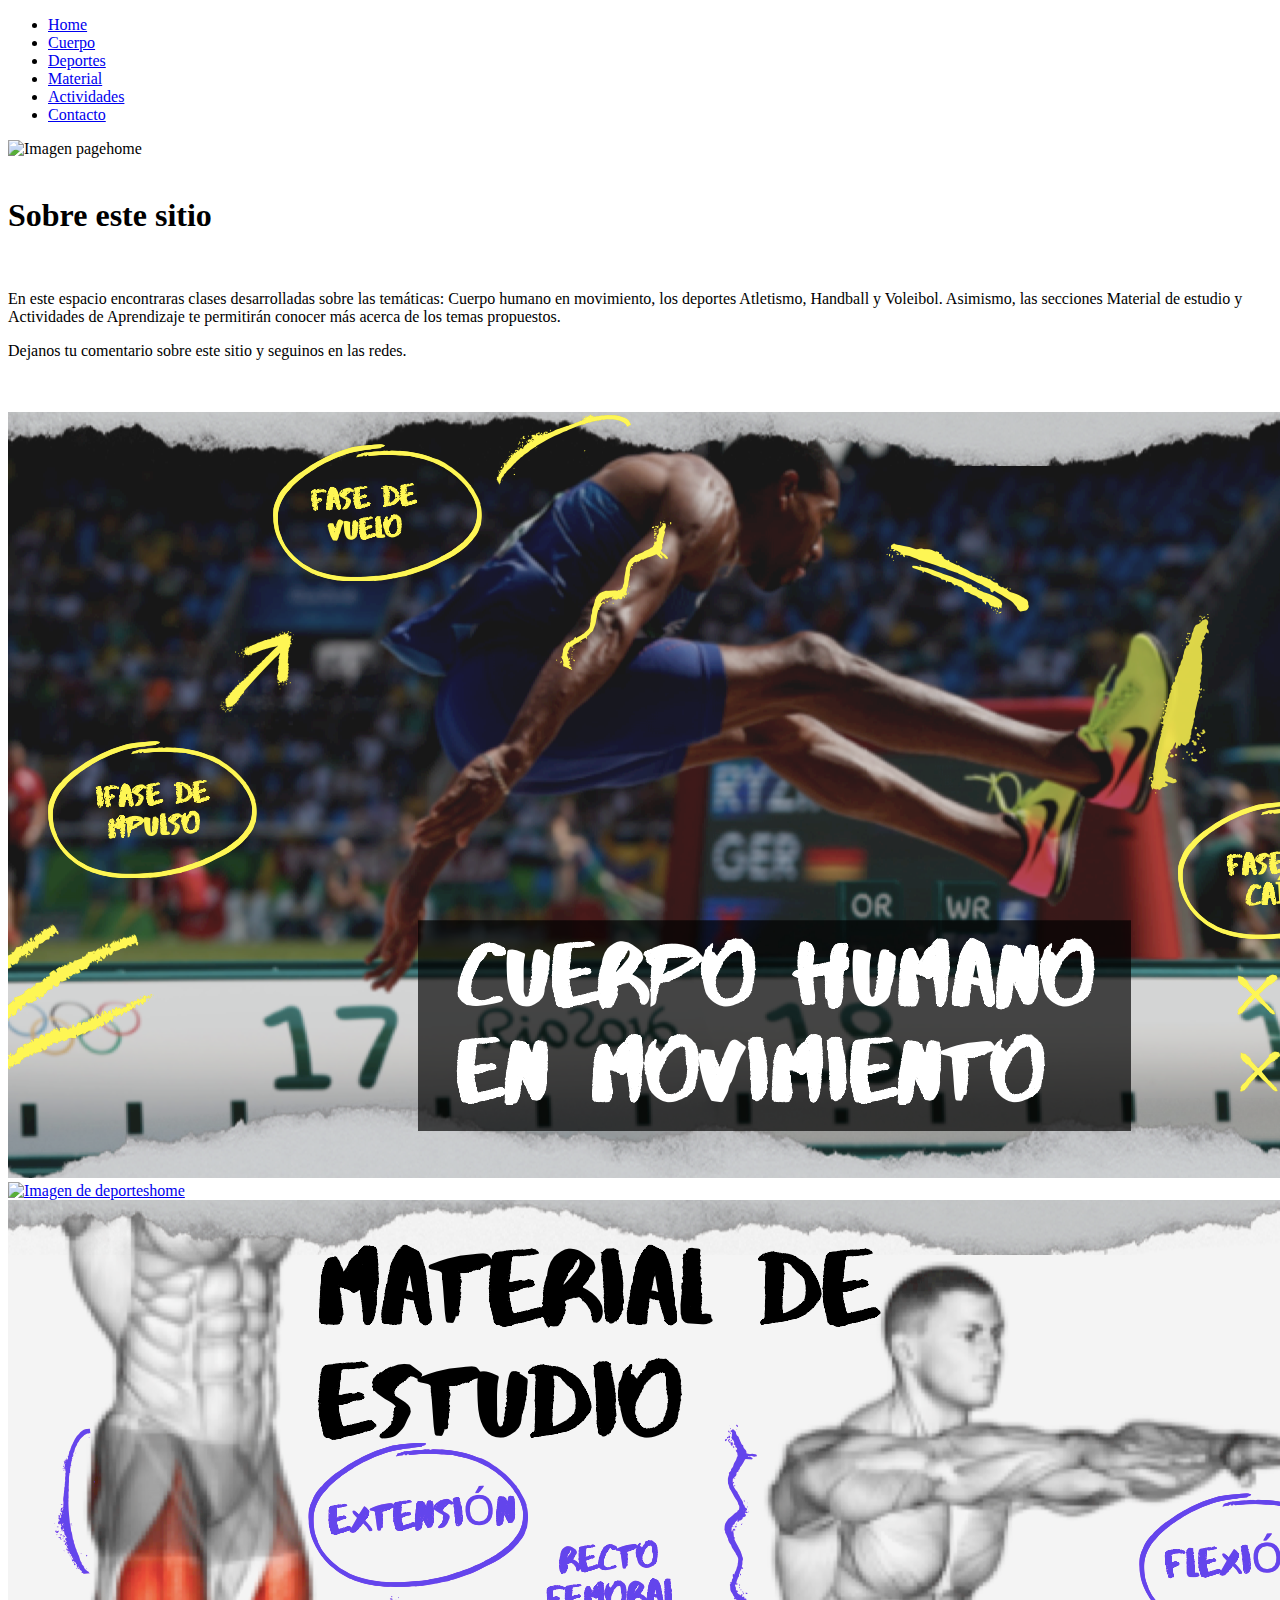
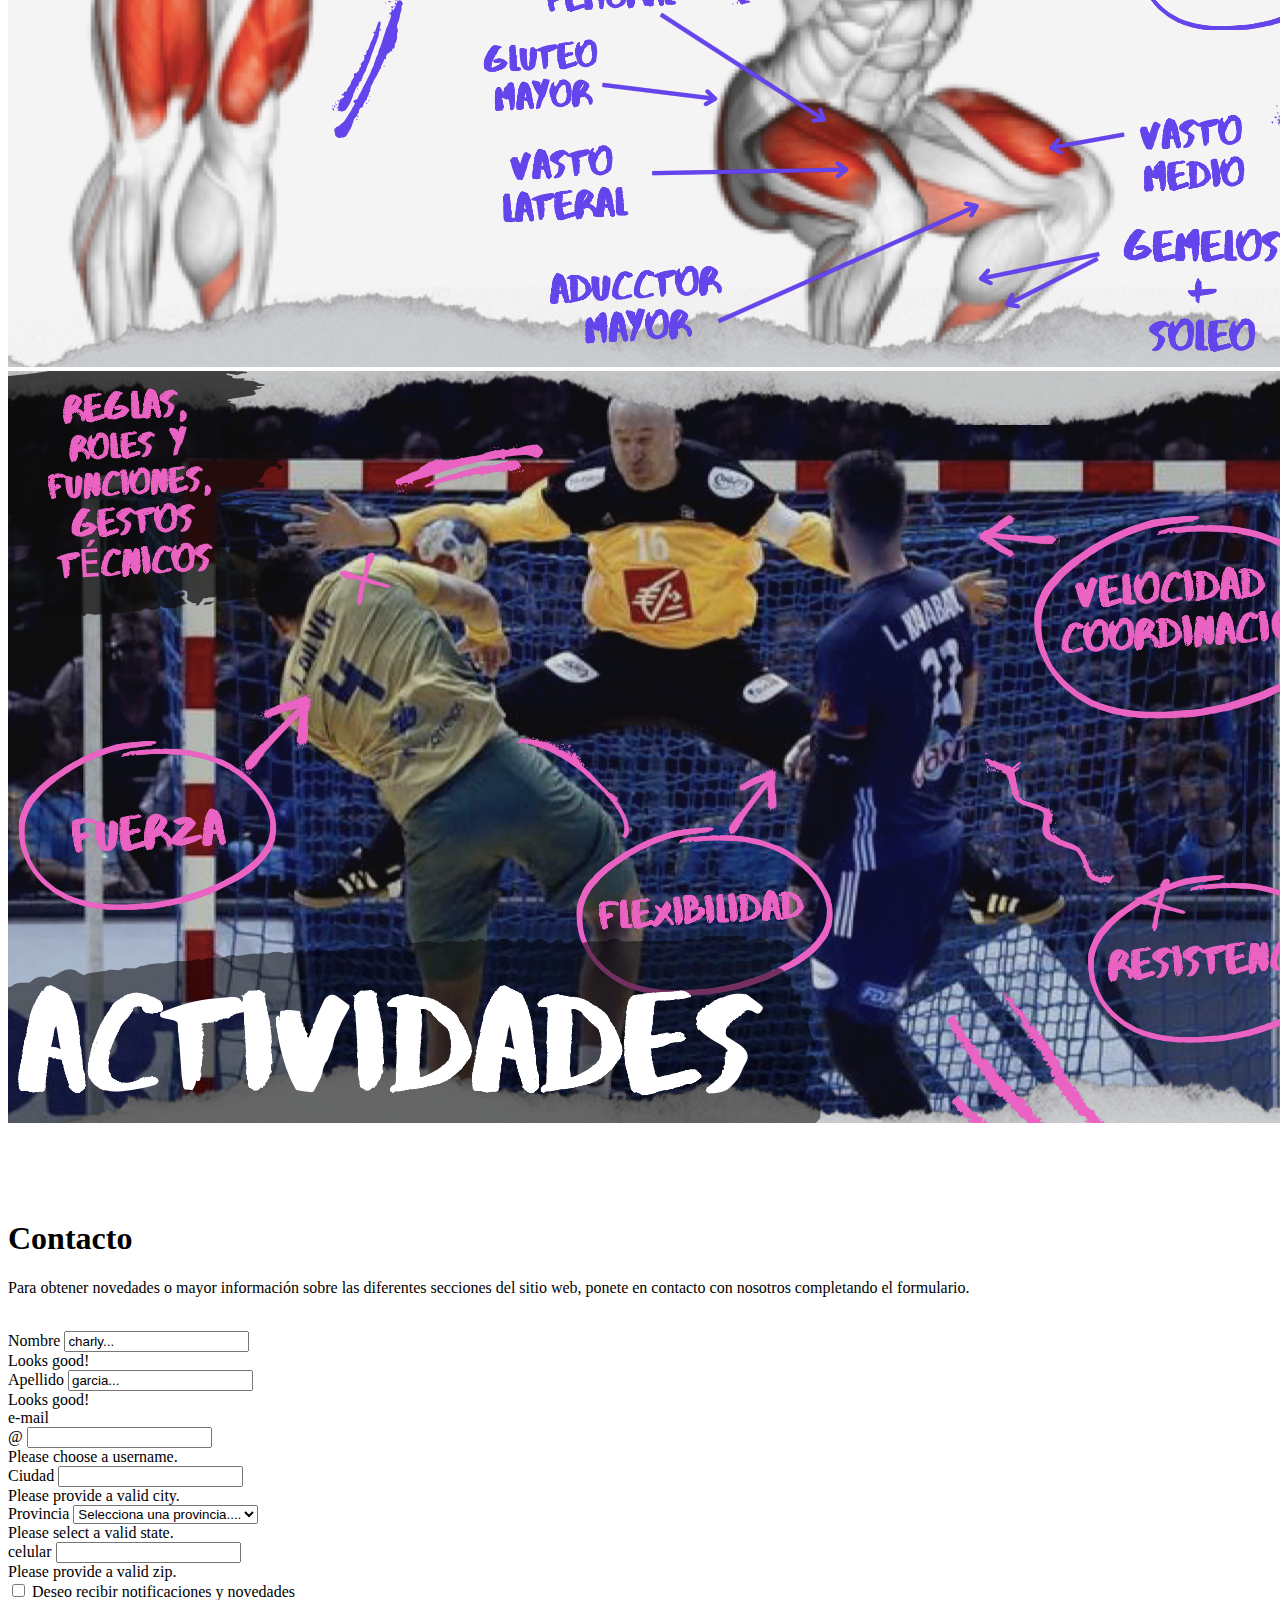
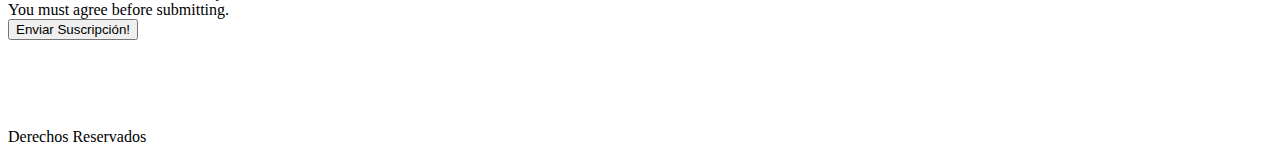
==== index.html @ ec31bad0 "se agregan animaciones en actividades" ====
<!DOCTYPE html>
<html lang="es">
<head>
    <meta charset="UTF-8">
    <meta http-equiv="X-UA-Compatible" content="IE=edge">
    <meta name="viewport" content="width=device-width, initial-scale=1.0">
    <link rel="stylesheet" href="Imagenes/icon-logo.png">
    <link href="https://cdn.jsdelivr.net/npm/bootstrap@5.2.2/dist/css/bootstrap.min.css" rel="stylesheet" integrity="sha384-Zenh87qX5JnK2Jl0vWa8Ck2rdkQ2Bzep5IDxbcnCeuOxjzrPF/et3URy9Bv1WTRi" crossorigin="anonymous">
    <link href='https://unpkg.com/boxicons@2.1.4/css/boxicons.min.css' rel='stylesheet'>
    <link rel="shortcut icon" href="favicon/logo.efdxt.ico">
    <script src="https://kit.fontawesome.com/7082ee7ad2.js" crossorigin="anonymous"></script>
    <link href="https://cdn.jsdelivr.net/npm/bootstrap@5.2.2/dist/css/bootstrap.min.css" rel="stylesheet" integrity="sha384-Zenh87qX5JnK2Jl0vWa8Ck2rdkQ2Bzep5IDxbcnCeuOxjzrPF/et3URy9Bv1WTRi" crossorigin="anonymous">
    <link rel="stylesheet" href="/Proyecto1/mi estilo.css">
    <title>Educación Física | Deportes</title>
   
</head>
<body>
<header>

  <nav><ul>

    <li><a href="/Proyecto1/index.html">Home</a></li>
    <li><a href="/Proyecto1/Cuerpo/cuerpo.html">Cuerpo</a></li>
    <li><a href="/Proyecto1/Deportes/deportes.html">Deportes</a></li>
    <li><a href="/Proyecto1/Material/material.html">Material</a></li>
    <li><a href="/Proyecto1/Actividades/actividades.html">Actividades</a></li>
    <li><a href="#contacto">Contacto</a></li>

</ul>
</nav>

</header>



<section1>
<img src="/Proyecto1/Imagenes/pagehome.png" alt="Imagen pagehome">
<br><br>

<h1>Sobre este sitio</h1><br>
<p>En este espacio encontraras clases desarrolladas sobre las temáticas: Cuerpo humano en movimiento, los deportes Atletismo, Handball y Voleibol. Asimismo, las secciones Material de estudio y Actividades de Aprendizaje te permitirán conocer más acerca de los temas propuestos.
<p>Dejanos tu comentario sobre este sitio y seguinos en las redes.</p>
<br><br>
</section1>


<div class= "grid-container">
  <div class="grid-item item1">
    <a href="Cuerpo/cuerpo.html">
    <img src="Imagenes/pagecuerpo.png" alt="Imagen de Cuerpohome"></a></div>
  <div class="grid-item item2">
    <a href="/Proyecto1/Deportes/deportes.html">
    <img src="/Proyecto1/Imagenes/pagedeportes.png" alt="Imagen de deporteshome"></a></div>
  <div class="grid-item item3">
    <a href="Material/material.html">
    <img src="Imagenes/pagemateriales.png" alt="Imagen de materialhome"></a></div>
  <div class="grid-item item4">
    <a href="Actividades/actividades.html">
    <img src="Imagenes/pageactividades.png" alt="Imagen de actividadeshome"></a></div>
</div>
<br><br><br><br>

<section2 class="contacto" id="contacto">
<h1>Contacto</h1>
<p>Para obtener novedades o mayor información sobre las diferentes secciones del sitio web, ponete en contacto con nosotros completando el formulario.</p><br>
<form class="row g-3 needs-validation" novalidate>
  <div class="col-md-4">
    <label for="validationCustom01" class="form-label">Nombre</label>
    <input type="text" class="form-control" id="validationCustom01" value="charly..." required>
    <div class="valid-feedback">
      Looks good!
    </div>
  </div>
  <div class="col-md-4">
    <label for="validationCustom02" class="form-label">Apellido</label>
    <input type="text" class="form-control" id="validationCustom02" value="garcia..." required>
    <div class="valid-feedback">
      Looks good!
    </div>
  </div>
  <div class="col-md-4">
    <label for="validationCustomUsername" class="form-label">e-mail</label>
    <div class="input-group has-validation">
      <span class="input-group-text" id="inputGroupPrepend">@</span>
      <input type="text" class="form-control" id="validationCustomUsername" aria-describedby="inputGroupPrepend" required>
      <div class="invalid-feedback">
        Please choose a username.
      </div>
    </div>
  </div>
  <div class="col-md-6">
    <label for="validationCustom03" class="form-label">Ciudad</label>
    <input type="text" class="form-control" id="validationCustom03" required>
    <div class="invalid-feedback">
      Please provide a valid city.
    </div>
  </div>
  <div class="col-md-3">
    <label for="validationCustom04" class="form-label">Provincia</label>
    <select class="form-select" id="validationCustom04" required>
      <option selected disabled value="">Selecciona una provincia....</option>
      <option>Formosa</option>
      <option>Chaco</option>
      <option>Corrientes</option>
      <option>Misiones</option>
      <option>Santa Fé</option>
      <option>Cordoba</option>
      <option>Buenos Aires</option>
      <option>Salta</option>
      <option>Jujuy</option>
      <option>Catamarca</option>
      <option>Tucumán</option>
      <option>La Pampa</option>
      <option>San Luis</option>
      <option>Santa Cruz</option>
      <option>Tierra Del Fuego</option>
      <option>Neuquén</option>
      <option>Entre Ríos</option>
      <option>Chubut</option>
      <option>Río Negro</option>
      <option>San Juan</option>
      <option>Mendoza</option>
      <option>La Rioja</option>
      <option>Santiago Del Estero</option>
    </select>
    <div class="invalid-feedback">
      Please select a valid state.
    </div>
  </div>
  <div class="col-md-3">
    <label for="validationCustom05" class="form-label">celular</label>
    <input type="text" class="form-control" id="validationCustom05" required>
    <div class="invalid-feedback">
      Please provide a valid zip.
    </div>
  </div>
  <div class="col-12">
    <div class="form-check">
      <input class="form-check-input" type="checkbox" value="" id="invalidCheck" required>
      <label class="form-check-label" for="invalidCheck">
        Deseo recibir notificaciones y novedades
      </label>
      <div class="invalid-feedback">
        You must agree before submitting.
      </div>
    </div>
  </div>
  <div class="col-12">
    <button class="btn btn-primary" type="submit">Enviar Suscripción!</button>
  </div>
</form>
</section>
<br><br><br><br>

<footer class="footer">
    <p>Derechos Reservados</p>
    <i class="fa-brands fa-whatsapp" style='color:#f6f6f9'></i>
    <i class="fa-brands fa-instagram" style='color:#f6f6f9'></i>
    <i class="fa-brands fa-facebook" style='color:#f6f6f9'></i>
    <!-- <i class='bx bxl-facebook-circle' style='color:#f0f5f4'  ></i>
    <i class='bx bxl-instagram' style='color:#f3f7f6'  ></i>   
    <i class='bx bxl-whatsapp' style='color:#f2f7f6'  ></i>    -->
    
      </footer>

    
</body>
</html>
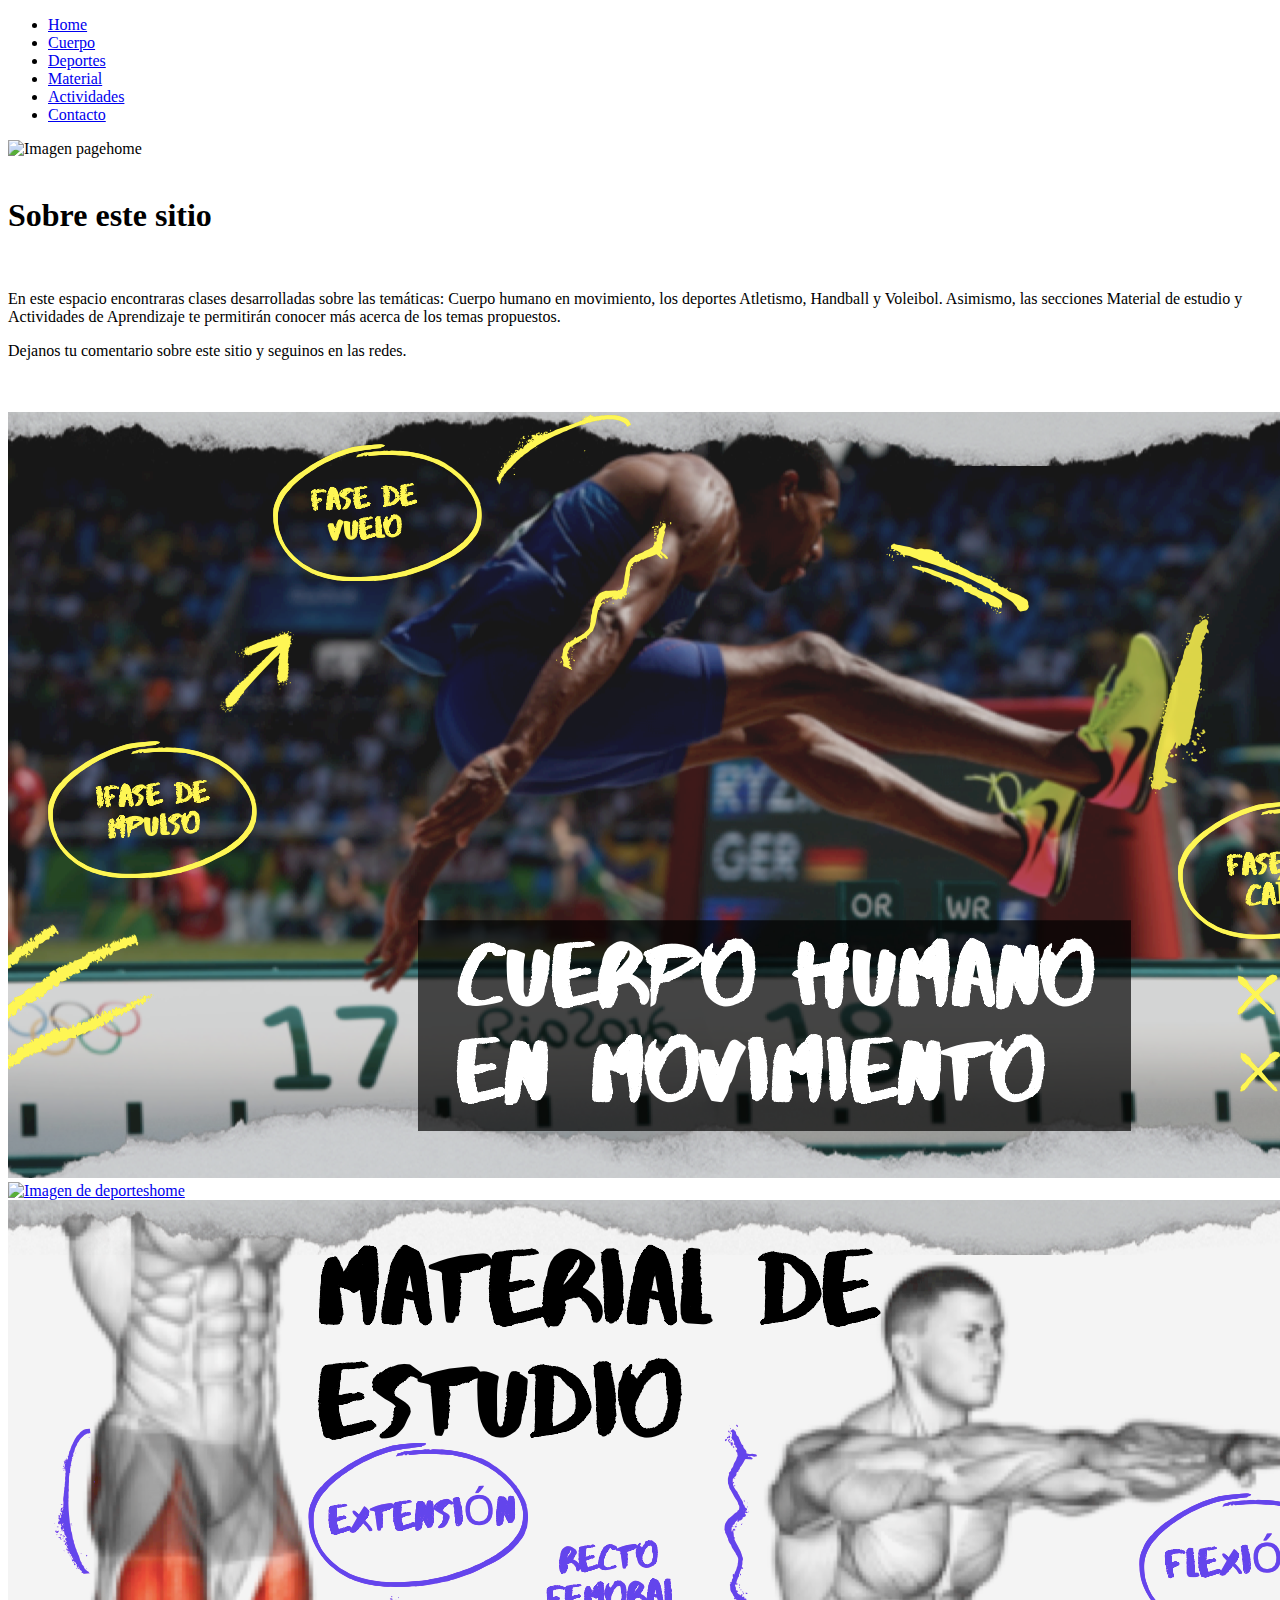
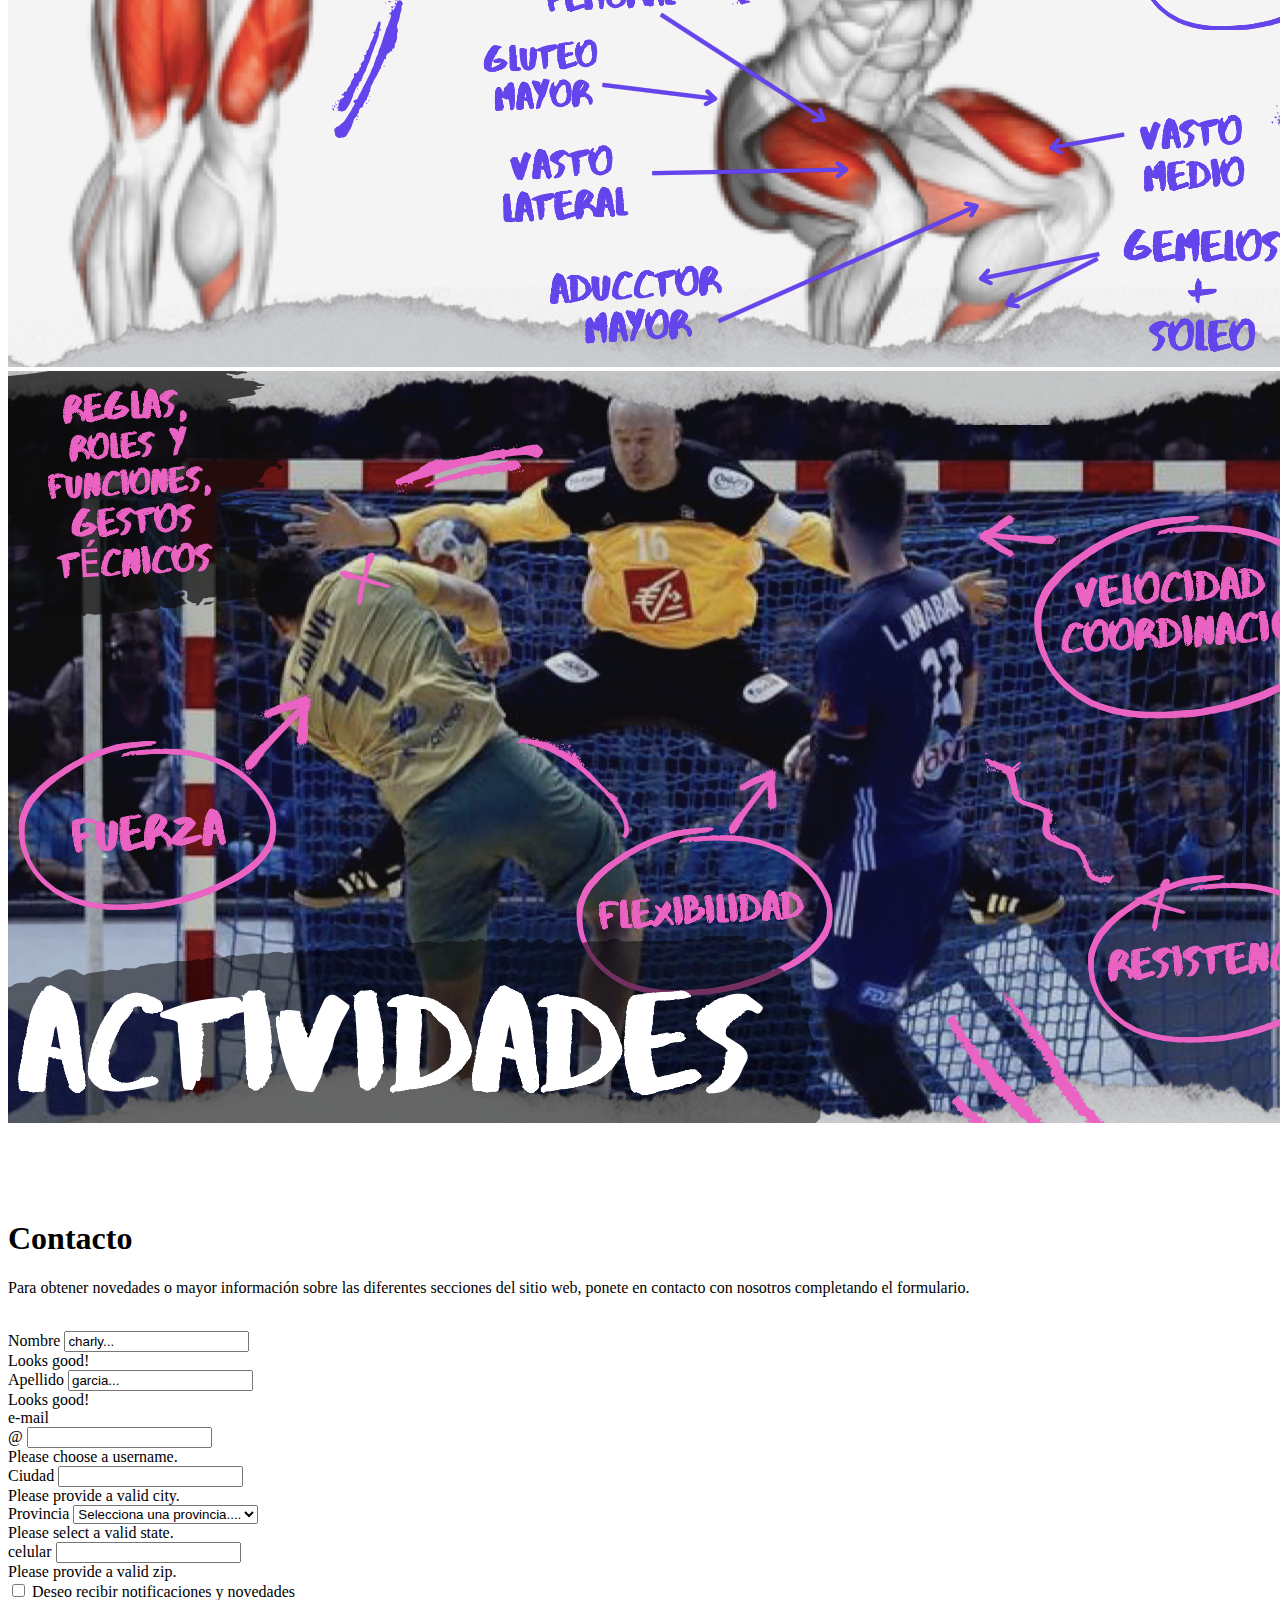
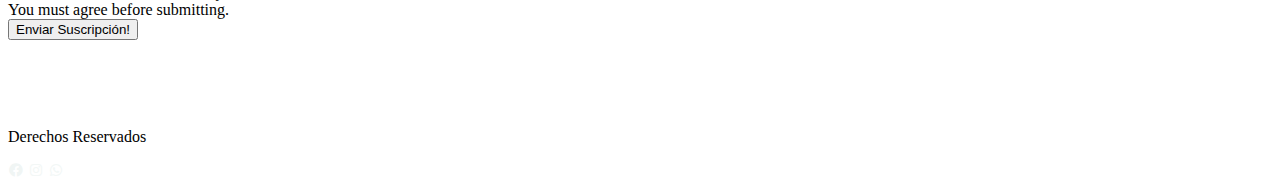
==== commit ac1bfad8: "Se modifica texto pagina deportes y enlazan imagenes con apunte" ====
--- a/index.html
+++ b/index.html
@@ -8,7 +8,6 @@
     <link href="https://cdn.jsdelivr.net/npm/bootstrap@5.2.2/dist/css/bootstrap.min.css" rel="stylesheet" integrity="sha384-Zenh87qX5JnK2Jl0vWa8Ck2rdkQ2Bzep5IDxbcnCeuOxjzrPF/et3URy9Bv1WTRi" crossorigin="anonymous">
     <link href='https://unpkg.com/boxicons@2.1.4/css/boxicons.min.css' rel='stylesheet'>
     <link rel="shortcut icon" href="favicon/logo.efdxt.ico">
-    <script src="https://kit.fontawesome.com/7082ee7ad2.js" crossorigin="anonymous"></script>
     <link href="https://cdn.jsdelivr.net/npm/bootstrap@5.2.2/dist/css/bootstrap.min.css" rel="stylesheet" integrity="sha384-Zenh87qX5JnK2Jl0vWa8Ck2rdkQ2Bzep5IDxbcnCeuOxjzrPF/et3URy9Bv1WTRi" crossorigin="anonymous">
     <link rel="stylesheet" href="/Proyecto1/mi estilo.css">
     <title>Educación Física | Deportes</title>
@@ -154,12 +153,9 @@
 
 <footer class="footer">
     <p>Derechos Reservados</p>
-    <i class="fa-brands fa-whatsapp" style='color:#f6f6f9'></i>
-    <i class="fa-brands fa-instagram" style='color:#f6f6f9'></i>
-    <i class="fa-brands fa-facebook" style='color:#f6f6f9'></i>
-    <!-- <i class='bx bxl-facebook-circle' style='color:#f0f5f4'  ></i>
+    <i class='bx bxl-facebook-circle' style='color:#f0f5f4'  ></i>
     <i class='bx bxl-instagram' style='color:#f3f7f6'  ></i>   
-    <i class='bx bxl-whatsapp' style='color:#f2f7f6'  ></i>    -->
+    <i class='bx bxl-whatsapp' style='color:#f2f7f6'  ></i>   
     
       </footer>
 
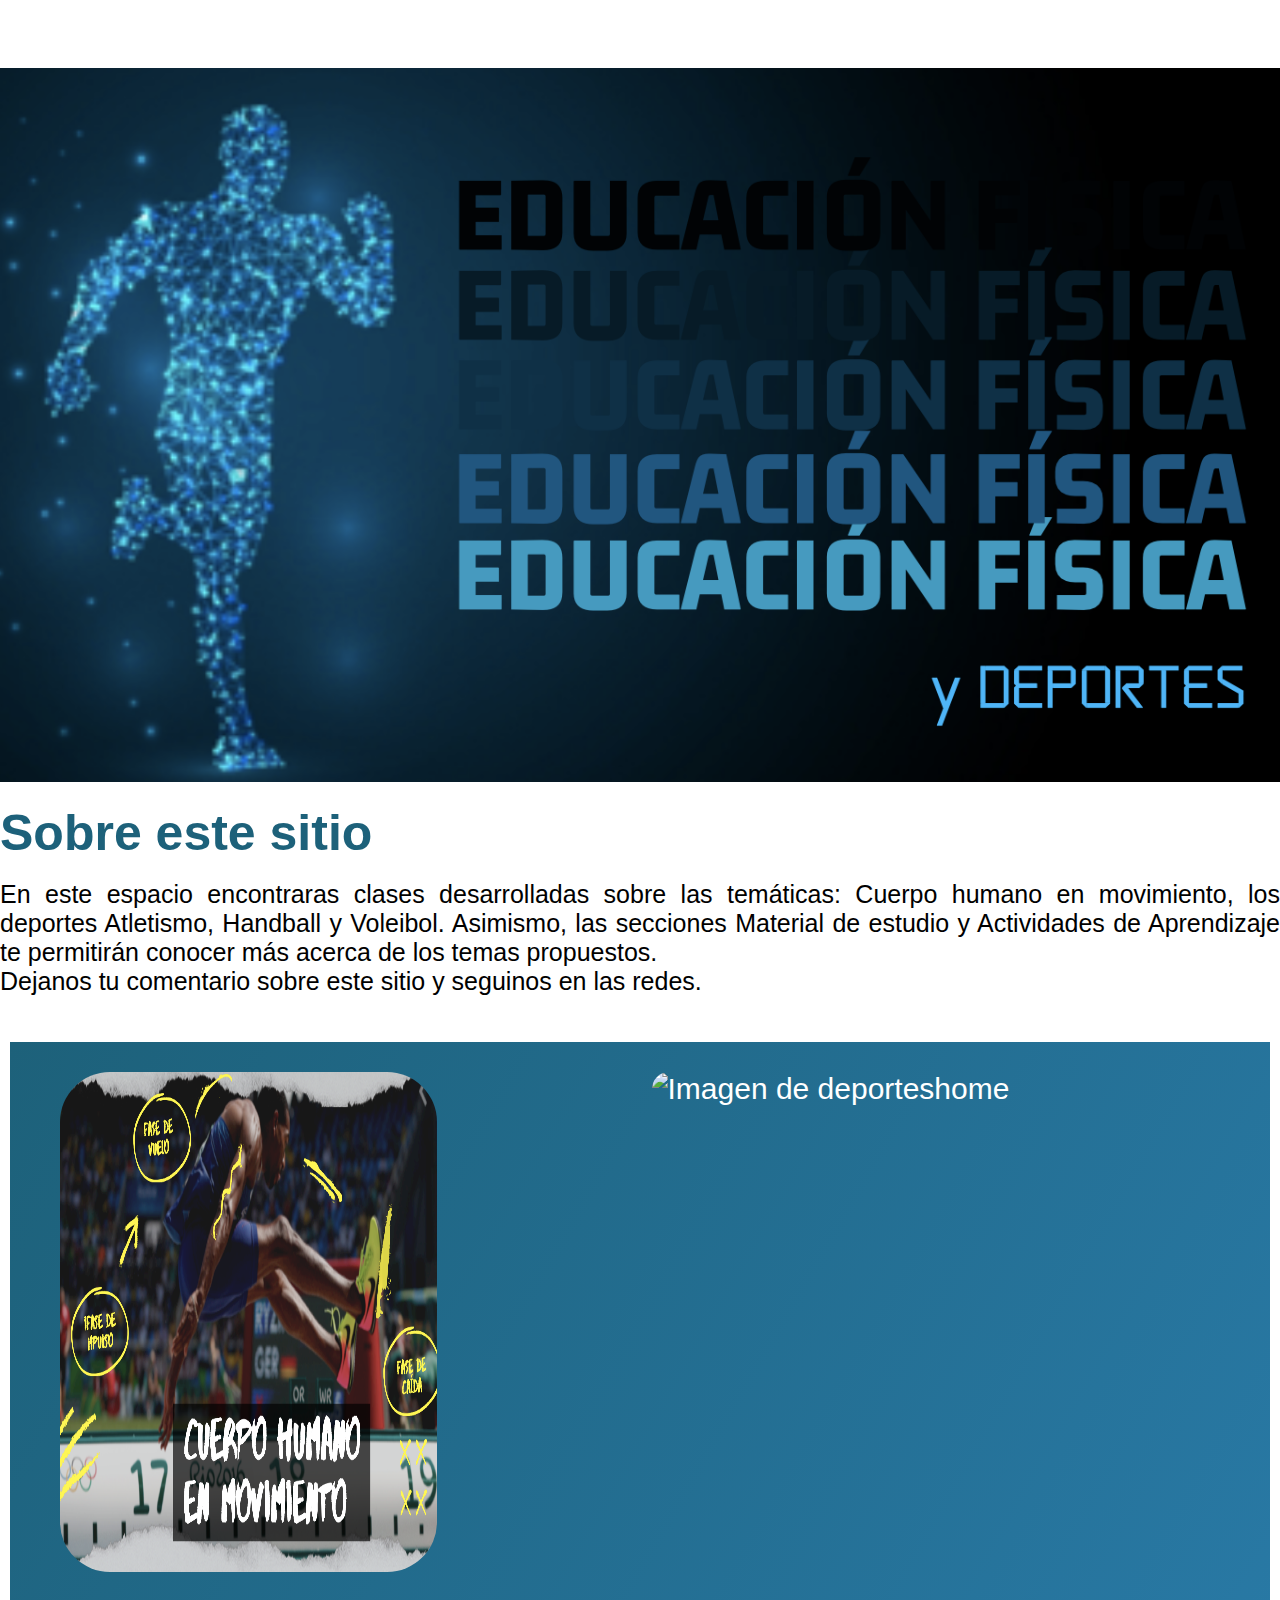
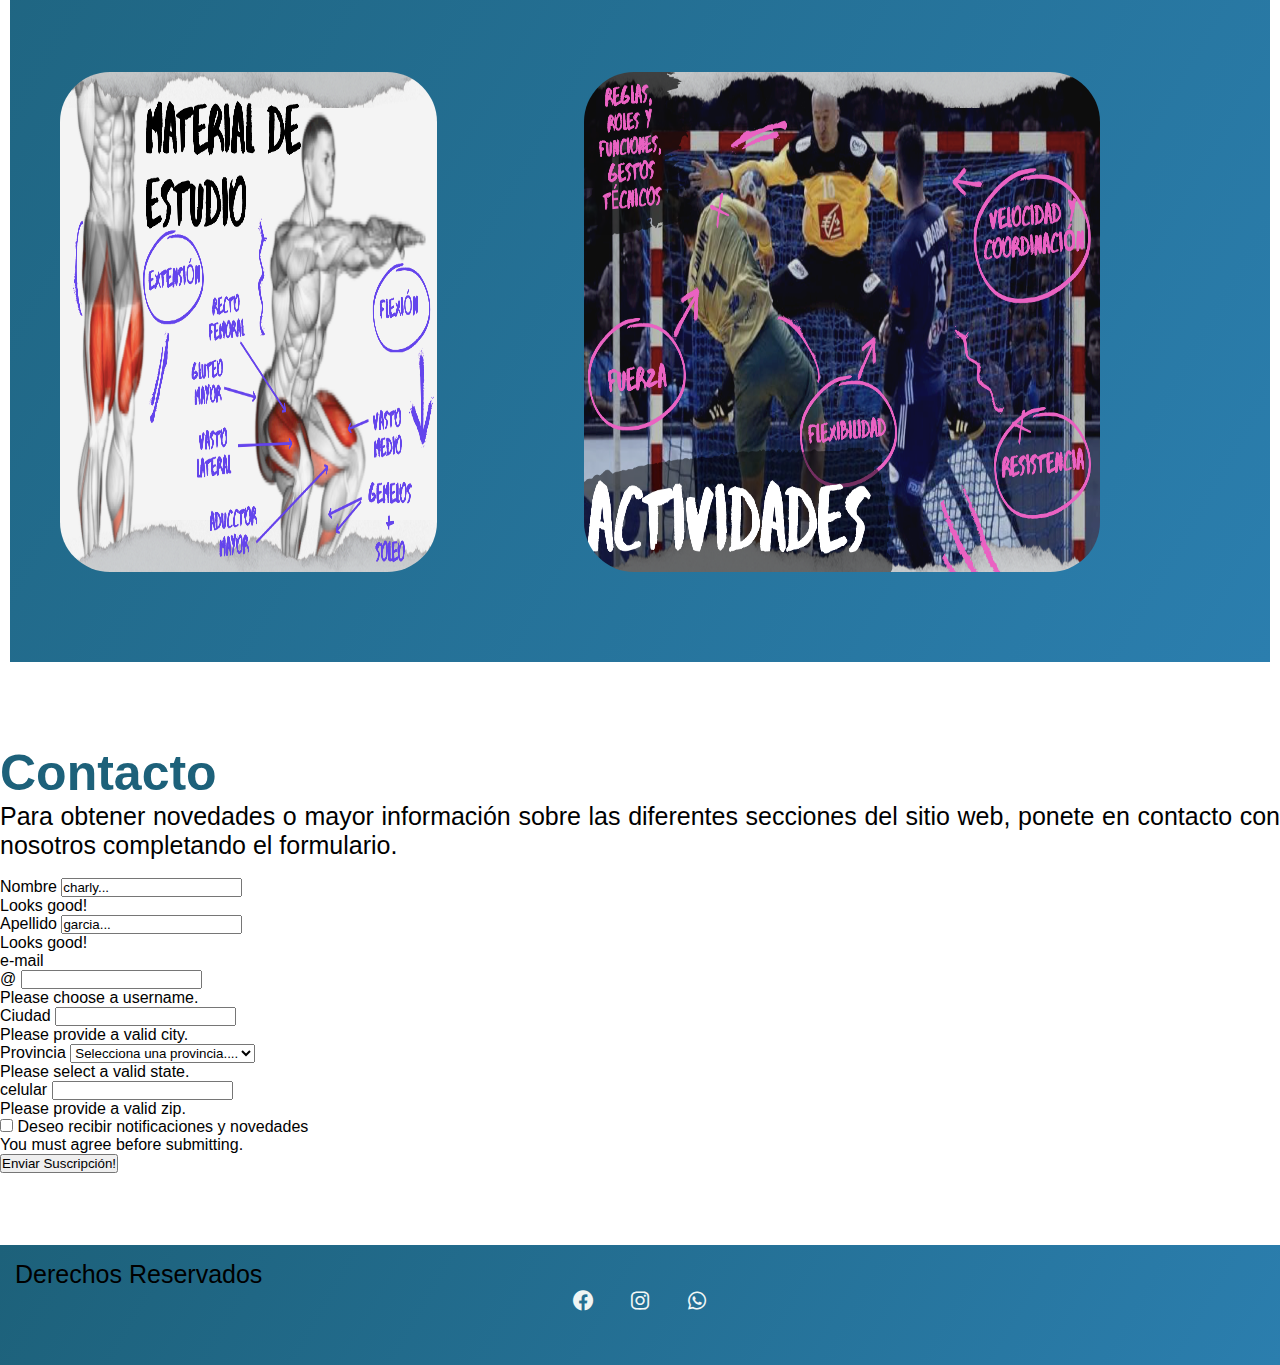
==== commit ed964e10: "arreglo de superposicion nav imagen" ====
--- a/index.html
+++ b/index.html
@@ -9,7 +9,7 @@
     <link href='https://unpkg.com/boxicons@2.1.4/css/boxicons.min.css' rel='stylesheet'>
     <link rel="shortcut icon" href="favicon/logo.efdxt.ico">
     <link href="https://cdn.jsdelivr.net/npm/bootstrap@5.2.2/dist/css/bootstrap.min.css" rel="stylesheet" integrity="sha384-Zenh87qX5JnK2Jl0vWa8Ck2rdkQ2Bzep5IDxbcnCeuOxjzrPF/et3URy9Bv1WTRi" crossorigin="anonymous">
-    <link rel="stylesheet" href="/Proyecto1/mi estilo.css">
+    <link rel="stylesheet" href="/mi estilo.css">
     <title>Educación Física | Deportes</title>
    
 </head>
@@ -33,7 +33,7 @@
 
 
 <section1>
-<img src="/Proyecto1/Imagenes/pagehome.png" alt="Imagen pagehome">
+<img src="/Imagenes/pagehome.png" alt="Imagen pagehome">
 <br><br>
 
 <h1>Sobre este sitio</h1><br>
--- a/mi estilo.css
+++ b/mi estilo.css
@@ -0,0 +1,256 @@
+*{
+    margin: 0;
+    padding: 0;
+    box-sizing: border-box;
+  
+}
+header{
+    background-color: white;
+} 
+
+body{
+    font-family: Arial, Helvetica, sans-serif; 
+ }
+
+.nav{
+    background-image: linear-gradient(120deg, #1d617a 0%, #2b7eae 100%);
+    height: 30px;
+    text-align: center;
+    padding-top: 30px;
+    padding-bottom: 60px;
+    z-index: 1;
+}
+
+
+li,a{
+    color: white;
+    display: inline;
+    padding: 40px;
+    text-decoration-line: none;
+    font-size: 30px;
+    z-index: 2;
+}
+
+
+#section1{
+    font-size: large;
+    text-align: justify;
+    font-family: Arial, Helvetica, sans-serif;
+    
+}
+#section1, img{
+    width: 100%;
+    height: 90%;
+    margin: 10;
+    z-index: -1;
+    
+}
+.grid-container{
+    background-image: linear-gradient(120deg, #1d617a 0%, #2b7eae 100%);    
+    padding-top: 50px;
+    padding-bottom: 50px;
+    padding: 10px;;
+    margin: 10px;;
+    margin-left: 10px;
+    margin-right: 10px;
+    display: grid;
+    grid-template-columns: repeat(4 1fr);
+    grid-auto-rows: 300px;
+    grid-template-areas: 
+    "img1 img1 img2 img2"
+    "img1 img1 img2 img2"
+    "img3 img3 img4 img4"
+    "img3 img3 img4 img4";
+    }
+    
+.grid-item{
+background-color: none;
+
+
+}
+h1{color: #1d617a;
+    font-size: 50px;
+    font-weight: bold;
+}
+p{color: black;
+    font-size: 25px;
+    font-weight:lighter;
+    font-family: Arial;
+    text-align: justify;
+   
+    
+}
+.item1{
+    grid-area: img1;
+    width: 80%;
+    height: 80%;
+    padding-top: 20px;
+    border-color: none;
+    border-style: none;
+    border-radius: none;
+    text-align: center;
+   
+}
+.item1 img{
+    width: 90%;
+    height: 500px;
+    border-radius: 50px;
+}
+
+.item2{
+    grid-area: img2;
+    width: 80%;
+    height: 80%;
+    padding-top: 20px;
+    border-color: none;
+    border-style: none;
+    text-align: center;
+}
+.item2 img{
+    width: 90%;
+    height: 500px;
+    border-radius: 50px;
+}
+.item3{
+    grid-area: img3;
+    width: 80%;
+    height: 80%;
+    padding-top: 20px;
+    padding-bottom: 20px;
+    border-color: none;
+    border-style: none;
+    text-align: center;
+}
+
+.item3 img{
+    width: 90%;
+    height: 500px;
+    border-radius: 50px;
+}
+.item4{
+    grid-area: img4;
+    width: 80%;
+    height: 80%;
+    padding-top: 20px;
+    padding-bottom: 20px;
+    border-color: none;
+    border-style: none;
+    text-align: center;
+}
+
+.item4 img{
+    width: 90%;
+    height: 500px;
+    border-radius: 50px;
+}
+footer{
+    position: relative;
+    background-image: linear-gradient(120deg, #1d617a 0%, #2b7eae 100%);
+    width: 100%;
+    height: 120px;
+    bottom: 0;
+    left: 0;
+    text-align: center;
+    padding: 15px;
+    font-size: x-large;
+    color: white;
+   
+
+}
+footer i{
+    width: 50px;
+    height: 50px;
+    
+    
+}
+
+
+
+/*.grid-container{
+width: 100%;  
+margin: 20px;
+padding: 20px;
+display: grid;
+background-color: none;
+justify-content: space-between;
+}
+
+.imagenes{
+display: grid;
+grid-template-columns: repeat (2 1fr);
+grid-template-rows: repeat(2 1fr);
+border: 1px solid rgb(12, 12, 13);
+color: rgb(10, 10, 10);
+width: 300%;
+text-align: center;
+gap: 80px;
+width: 500px;
+height: 400px;
+row-gap: 100px;
+column-gap: 100px;
+object-fit: cover;
+    
+    
+ 
+}
+.item-1{
+
+border-radius: 20px;
+grid-column-start: 1;
+grid-column-end: 5;
+grid-row-start: 1;
+grid-row-end: 10;
+
+
+
+
+
+}
+
+.item-2{
+   background-color: blueviolet;
+   border-radius: 20px;
+   grid-column-start: 5;
+   grid-column-end: 10;
+   grid-row-start: 1;
+grid-row-end: 10;
+
+
+  
+}
+.item-3{
+    background-color: cornflowerblue;
+    border-radius: 20px;
+    grid-column-start: 1;
+    grid-column-end: 5;
+    grid-row-start: 11;
+grid-row-end: 20;
+    
+
+
+
+    
+}
+.item-4{
+background-color: coral;
+border-radius: 20px;
+grid-column-start: 5;
+grid-column-end: 10;
+grid-row-start: 11;
+grid-row-end: 20;
+
+
+}*/
+
+
+/* .footer{
+background-color: #1d617a;  
+color: white;  
+font-family: Arial, Helvetica, sans-serif;
+text-align:center;
+width: 100%;
+height: 100%;
+padding-top: 40px;
+padding-bottom: 20px;
+font-size: x-large;
+} */
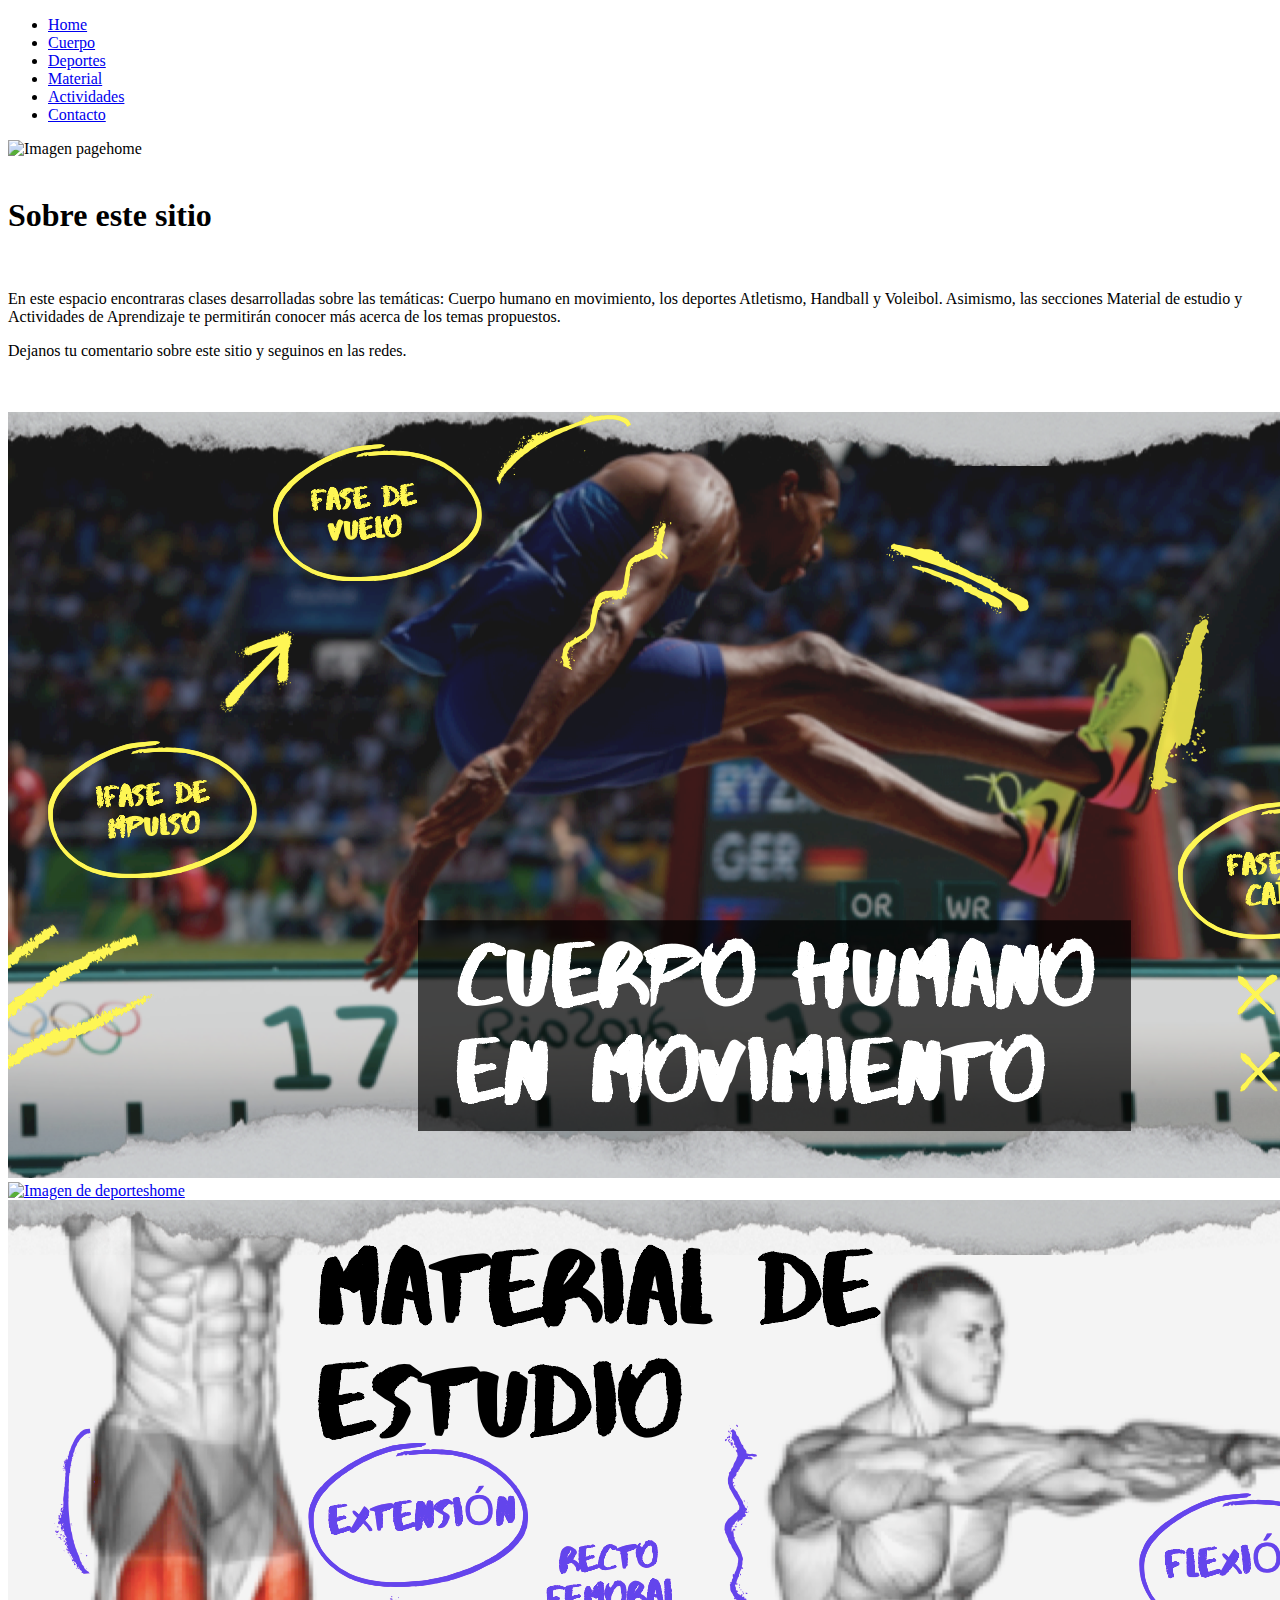
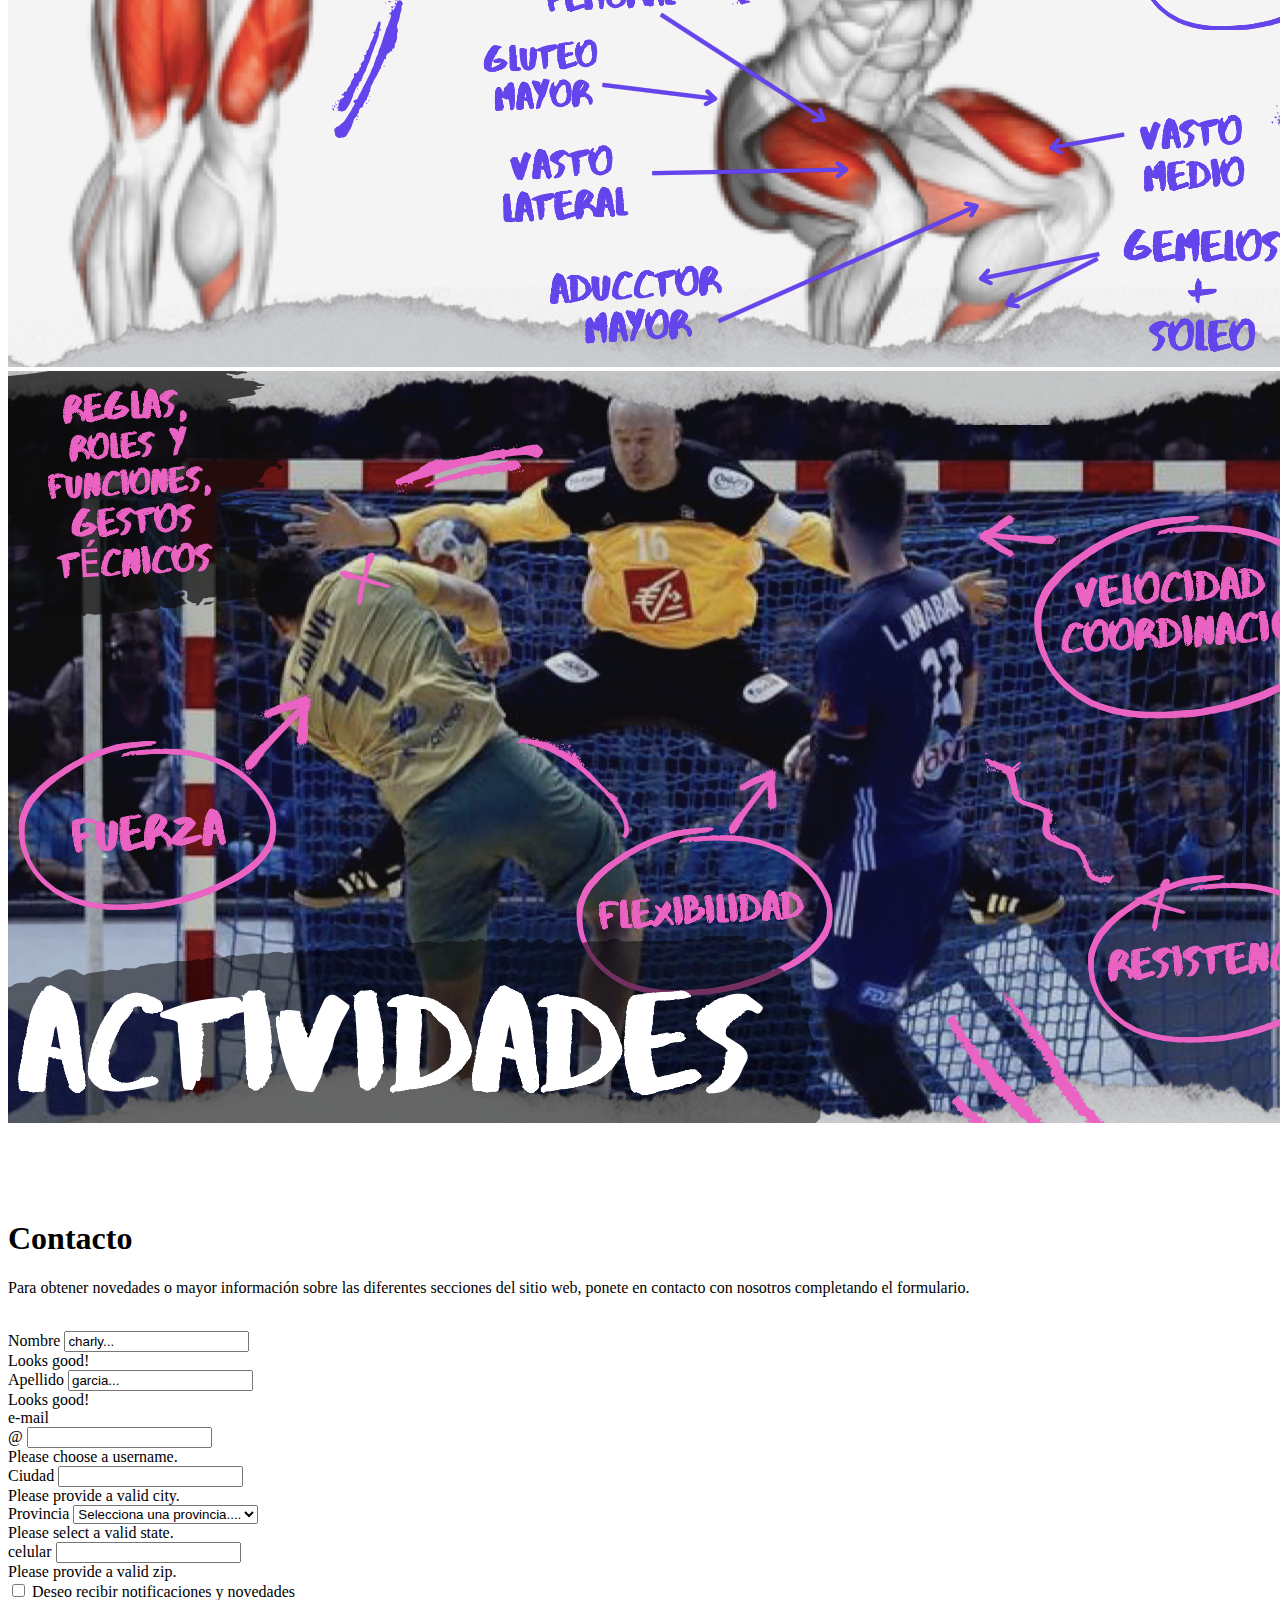
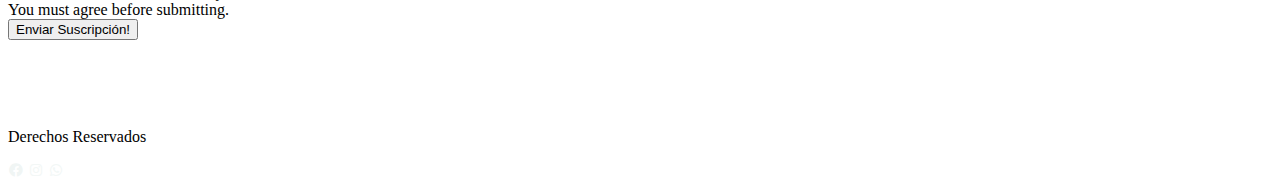
==== commit 3db16e53: "arreglo de enlace css index" ====
--- a/index.html
+++ b/index.html
@@ -9,7 +9,7 @@
     <link href='https://unpkg.com/boxicons@2.1.4/css/boxicons.min.css' rel='stylesheet'>
     <link rel="shortcut icon" href="favicon/logo.efdxt.ico">
     <link href="https://cdn.jsdelivr.net/npm/bootstrap@5.2.2/dist/css/bootstrap.min.css" rel="stylesheet" integrity="sha384-Zenh87qX5JnK2Jl0vWa8Ck2rdkQ2Bzep5IDxbcnCeuOxjzrPF/et3URy9Bv1WTRi" crossorigin="anonymous">
-    <link rel="stylesheet" href="/mi estilo.css">
+    <link rel="stylesheet" href="/Proyecto1/mi estilo.css">
     <title>Educación Física | Deportes</title>
    
 </head>
@@ -33,7 +33,7 @@
 
 
 <section1>
-<img src="/Imagenes/pagehome.png" alt="Imagen pagehome">
+<img src="/Proyecto1/Imagenes/pagehome.png" alt="Imagen pagehome">
 <br><br>
 
 <h1>Sobre este sitio</h1><br>
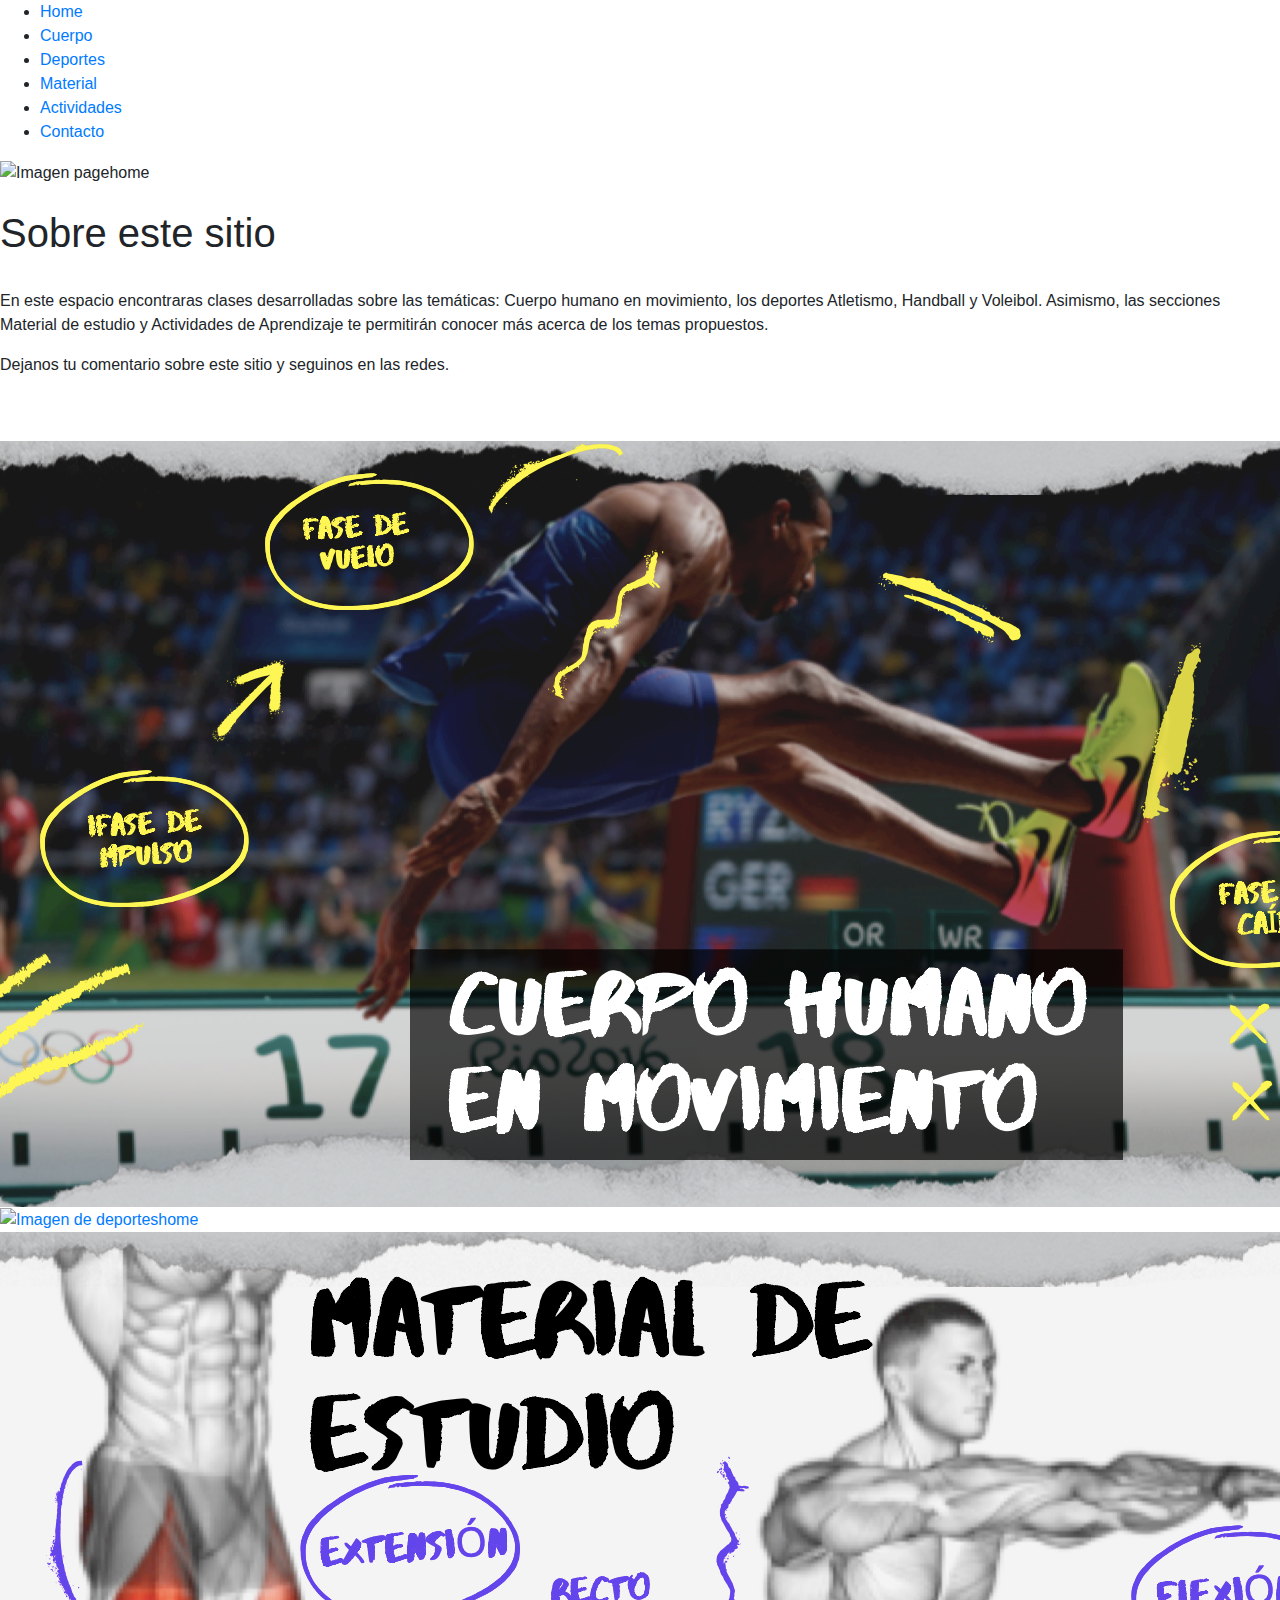
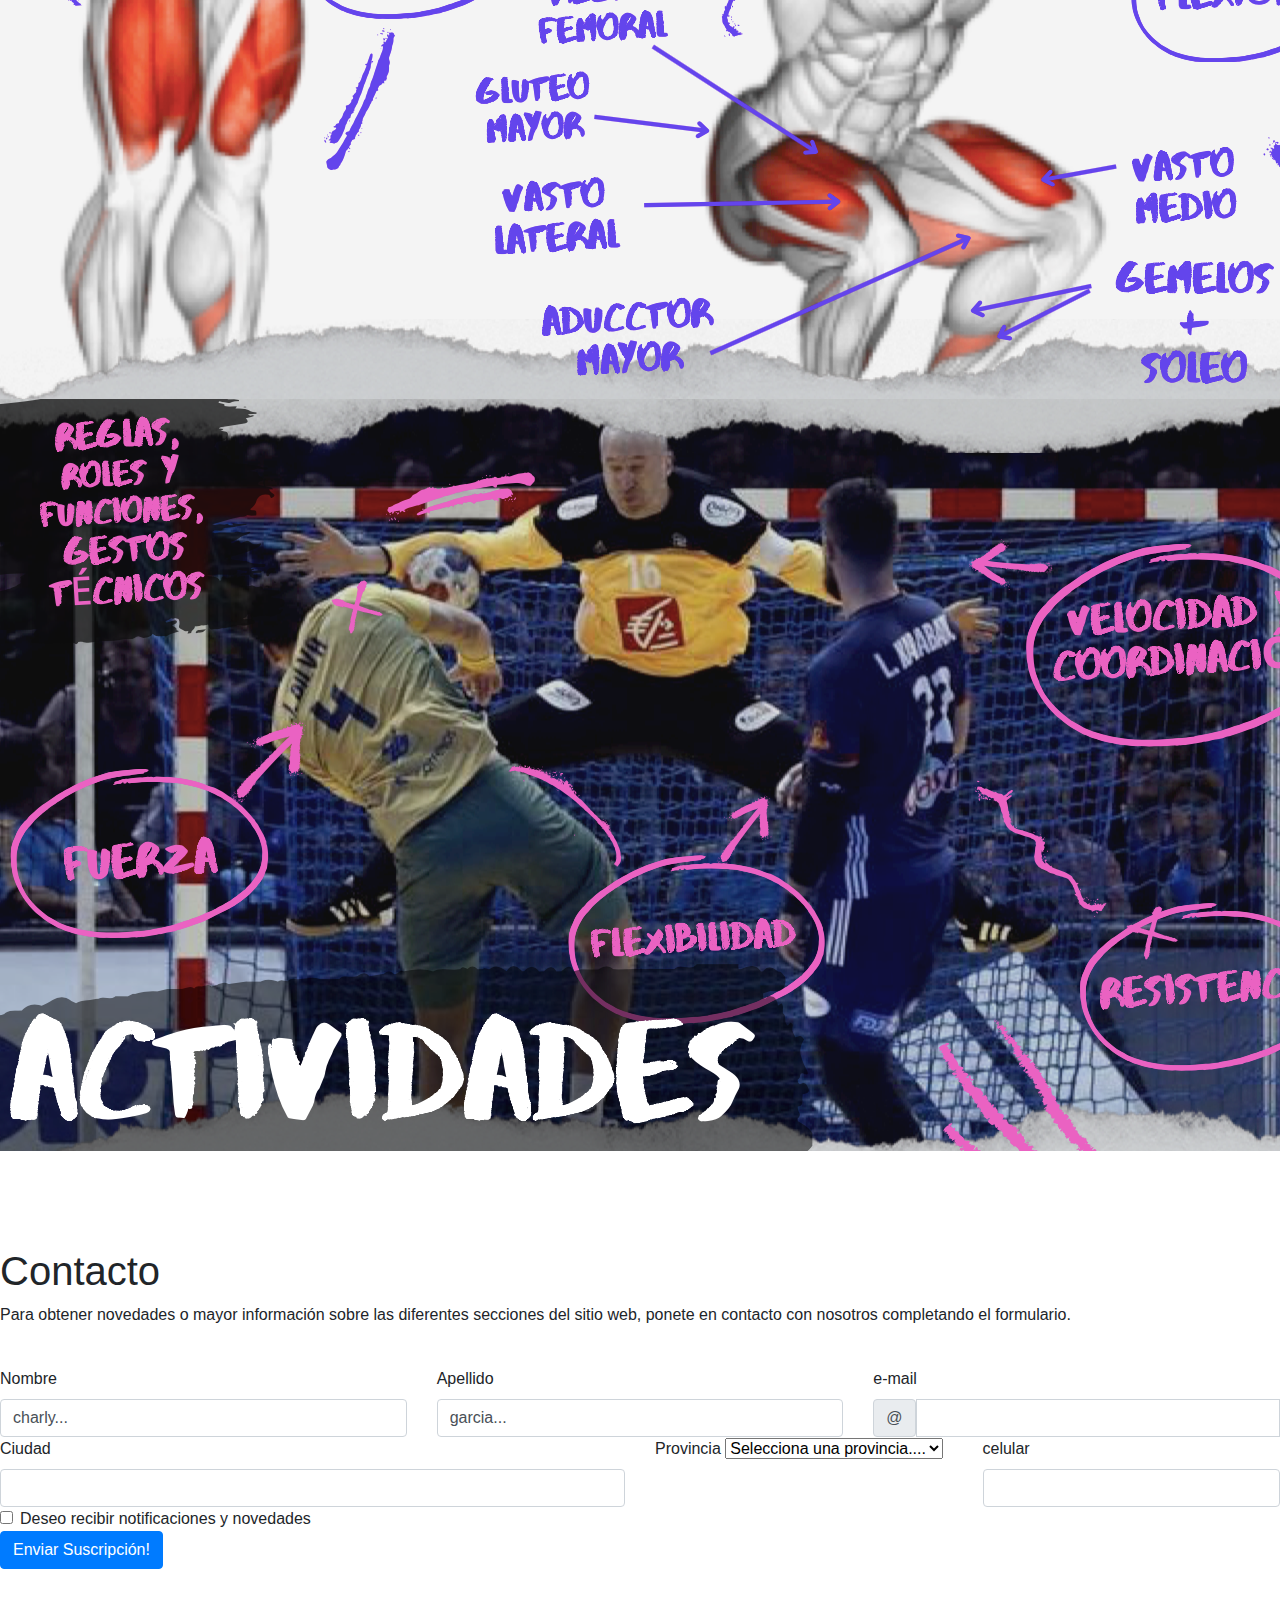
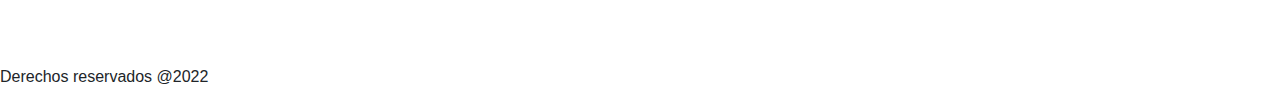
==== commit 9499ec9f: "footer con js" ====
--- a/index.html
+++ b/index.html
@@ -5,10 +5,17 @@
     <meta http-equiv="X-UA-Compatible" content="IE=edge">
     <meta name="viewport" content="width=device-width, initial-scale=1.0">
     <link rel="stylesheet" href="Imagenes/icon-logo.png">
-    <link href="https://cdn.jsdelivr.net/npm/bootstrap@5.2.2/dist/css/bootstrap.min.css" rel="stylesheet" integrity="sha384-Zenh87qX5JnK2Jl0vWa8Ck2rdkQ2Bzep5IDxbcnCeuOxjzrPF/et3URy9Bv1WTRi" crossorigin="anonymous">
+    <!-- <link href="https://cdn.jsdelivr.net/npm/bootstrap@5.2.2/dist/css/bootstrap.min.css" rel="stylesheet" integrity="sha384-Zenh87qX5JnK2Jl0vWa8Ck2rdkQ2Bzep5IDxbcnCeuOxjzrPF/et3URy9Bv1WTRi" crossorigin="anonymous"> -->
     <link href='https://unpkg.com/boxicons@2.1.4/css/boxicons.min.css' rel='stylesheet'>
     <link rel="shortcut icon" href="favicon/logo.efdxt.ico">
+    <!-- <script src="https://kit.fontawesome.com/7082ee7ad2.js" crossorigin="anonymous"></script> -->
     <link href="https://cdn.jsdelivr.net/npm/bootstrap@5.2.2/dist/css/bootstrap.min.css" rel="stylesheet" integrity="sha384-Zenh87qX5JnK2Jl0vWa8Ck2rdkQ2Bzep5IDxbcnCeuOxjzrPF/et3URy9Bv1WTRi" crossorigin="anonymous">
+    
+    <script src="https://kit.fontawesome.com/e15e8c34af.js" crossorigin="anonymous"></script>
+    <link rel="icon" type="image/png" href="">
+    <link rel="stylesheet" href="https://maxcdn.bootstrapcdn.com/bootstrap/4.5.2/css/bootstrap.min.css">
+  
+    
     <link rel="stylesheet" href="/Proyecto1/mi estilo.css">
     <title>Educación Física | Deportes</title>
    
@@ -151,14 +158,16 @@
 </section>
 <br><br><br><br>
 
-<footer class="footer">
+<!-- <footer class="footer">
     <p>Derechos Reservados</p>
-    <i class='bx bxl-facebook-circle' style='color:#f0f5f4'  ></i>
-    <i class='bx bxl-instagram' style='color:#f3f7f6'  ></i>   
-    <i class='bx bxl-whatsapp' style='color:#f2f7f6'  ></i>   
-    
-      </footer>
+    <i class="fa-brands fa-whatsapp" style='color:#f6f6f9'></i>
+    <i class="fa-brands fa-instagram" style='color:#f6f6f9'></i>
+    <i class="fa-brands fa-facebook" style='color:#f6f6f9'></i>
+     
+      </footer> -->
+      <footer id="idfooter"> </footer>
 
-    
+      <script src="script.js"></script>
+         
 </body>
 </html>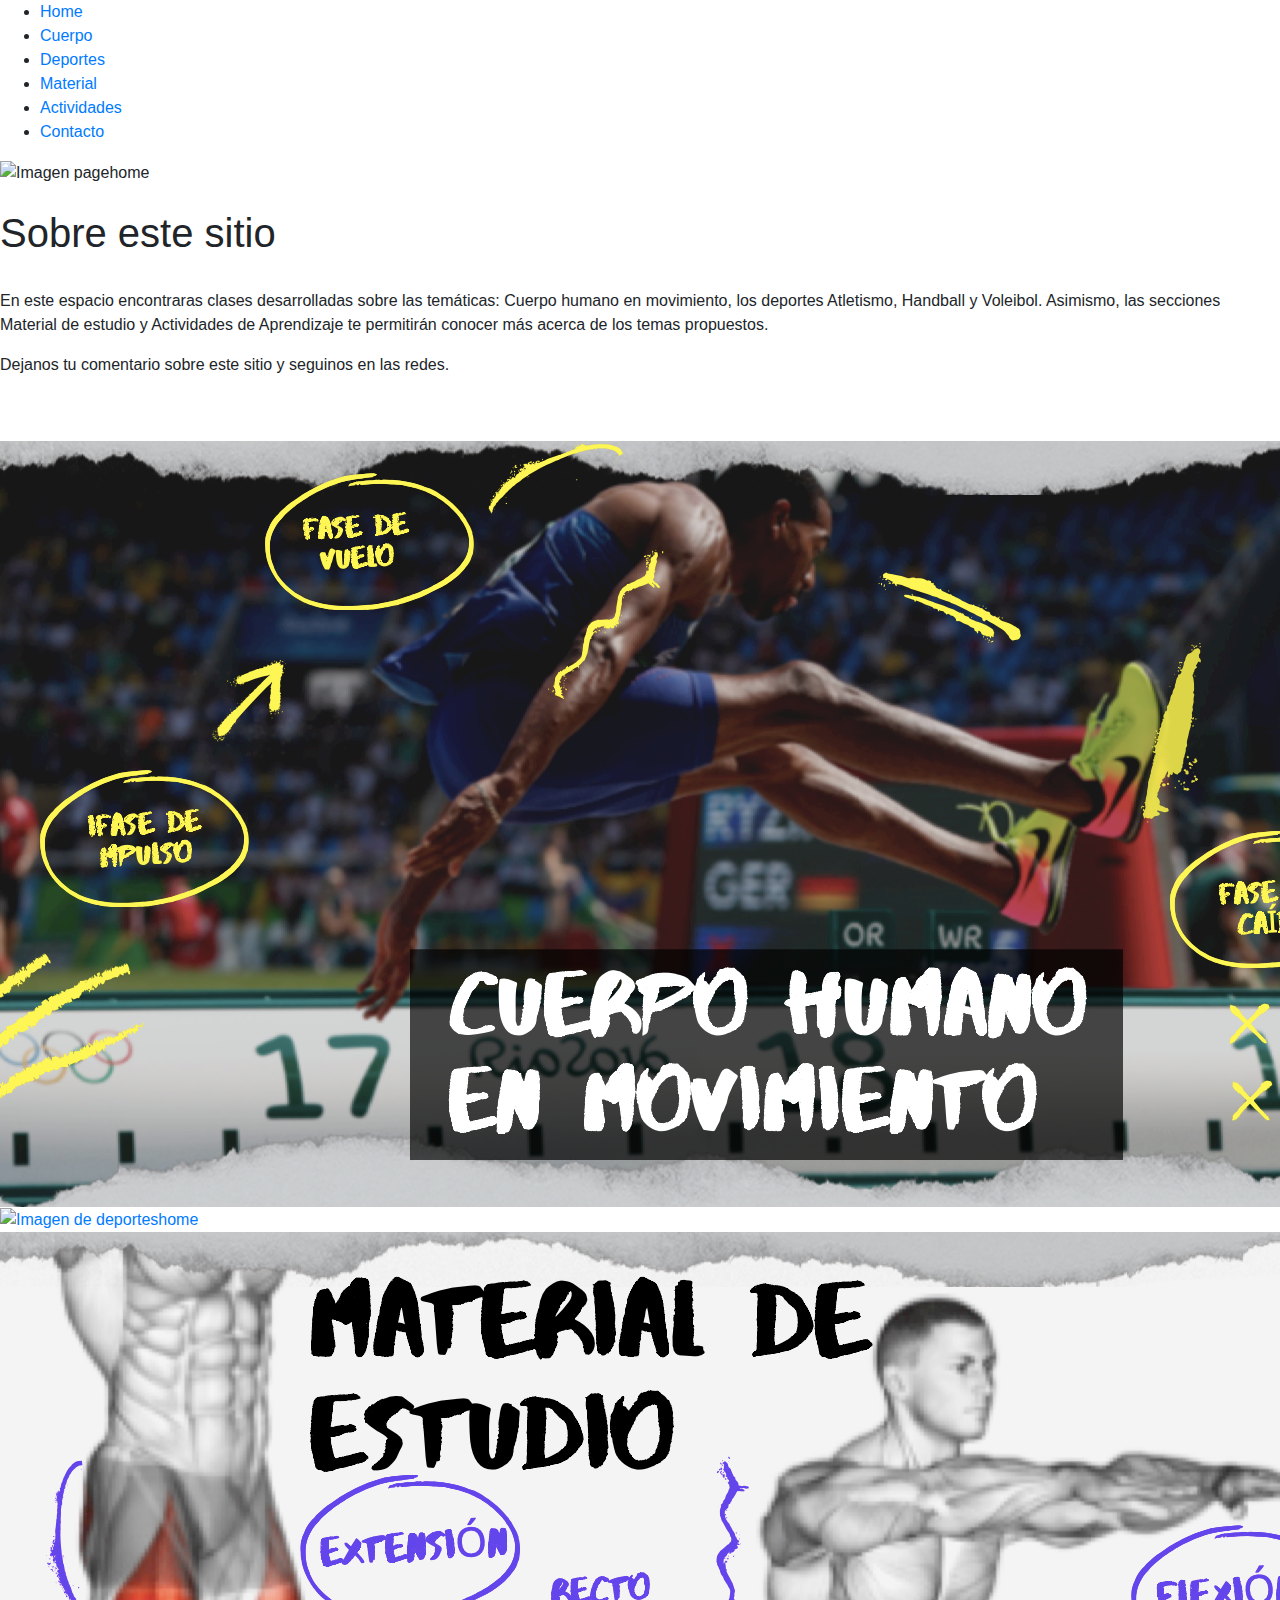
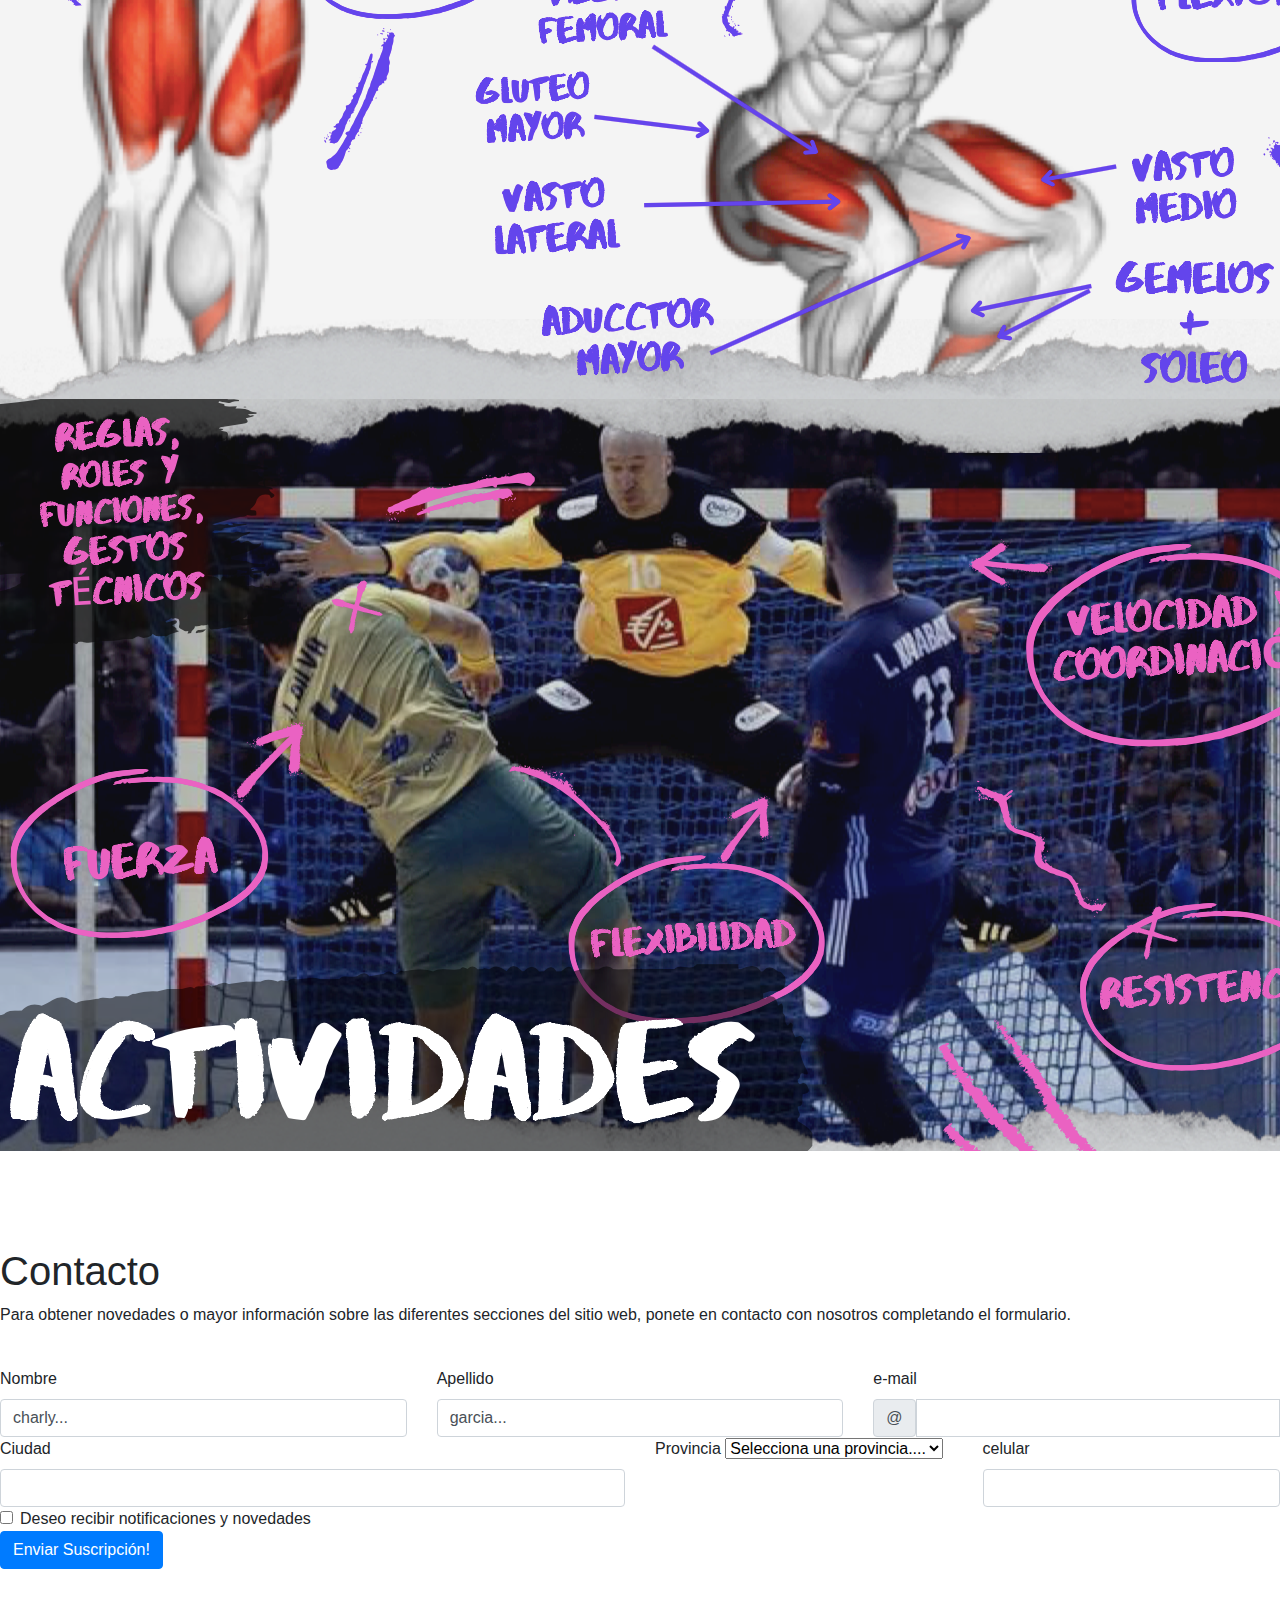
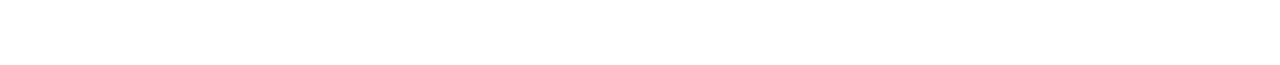
==== commit bf50c1c0: "para soluc conflictos" ====
--- a/index.html
+++ b/index.html
@@ -8,7 +8,6 @@
     <!-- <link href="https://cdn.jsdelivr.net/npm/bootstrap@5.2.2/dist/css/bootstrap.min.css" rel="stylesheet" integrity="sha384-Zenh87qX5JnK2Jl0vWa8Ck2rdkQ2Bzep5IDxbcnCeuOxjzrPF/et3URy9Bv1WTRi" crossorigin="anonymous"> -->
     <link href='https://unpkg.com/boxicons@2.1.4/css/boxicons.min.css' rel='stylesheet'>
     <link rel="shortcut icon" href="favicon/logo.efdxt.ico">
-    <!-- <script src="https://kit.fontawesome.com/7082ee7ad2.js" crossorigin="anonymous"></script> -->
     <link href="https://cdn.jsdelivr.net/npm/bootstrap@5.2.2/dist/css/bootstrap.min.css" rel="stylesheet" integrity="sha384-Zenh87qX5JnK2Jl0vWa8Ck2rdkQ2Bzep5IDxbcnCeuOxjzrPF/et3URy9Bv1WTRi" crossorigin="anonymous">
     
     <script src="https://kit.fontawesome.com/e15e8c34af.js" crossorigin="anonymous"></script>
@@ -163,9 +162,11 @@
     <i class="fa-brands fa-whatsapp" style='color:#f6f6f9'></i>
     <i class="fa-brands fa-instagram" style='color:#f6f6f9'></i>
     <i class="fa-brands fa-facebook" style='color:#f6f6f9'></i>
-     
-      </footer> -->
-      <footer id="idfooter"> </footer>
+    <!-- <i class='bx bxl-facebook-circle' style='color:#f0f5f4'  ></i>
+    <i class='bx bxl-instagram' style='color:#f3f7f6'  ></i>   
+    <i class='bx bxl-whatsapp' style='color:#f2f7f6'  ></i>    -->
+    
+      </footer>
 
       <script src="script.js"></script>
          
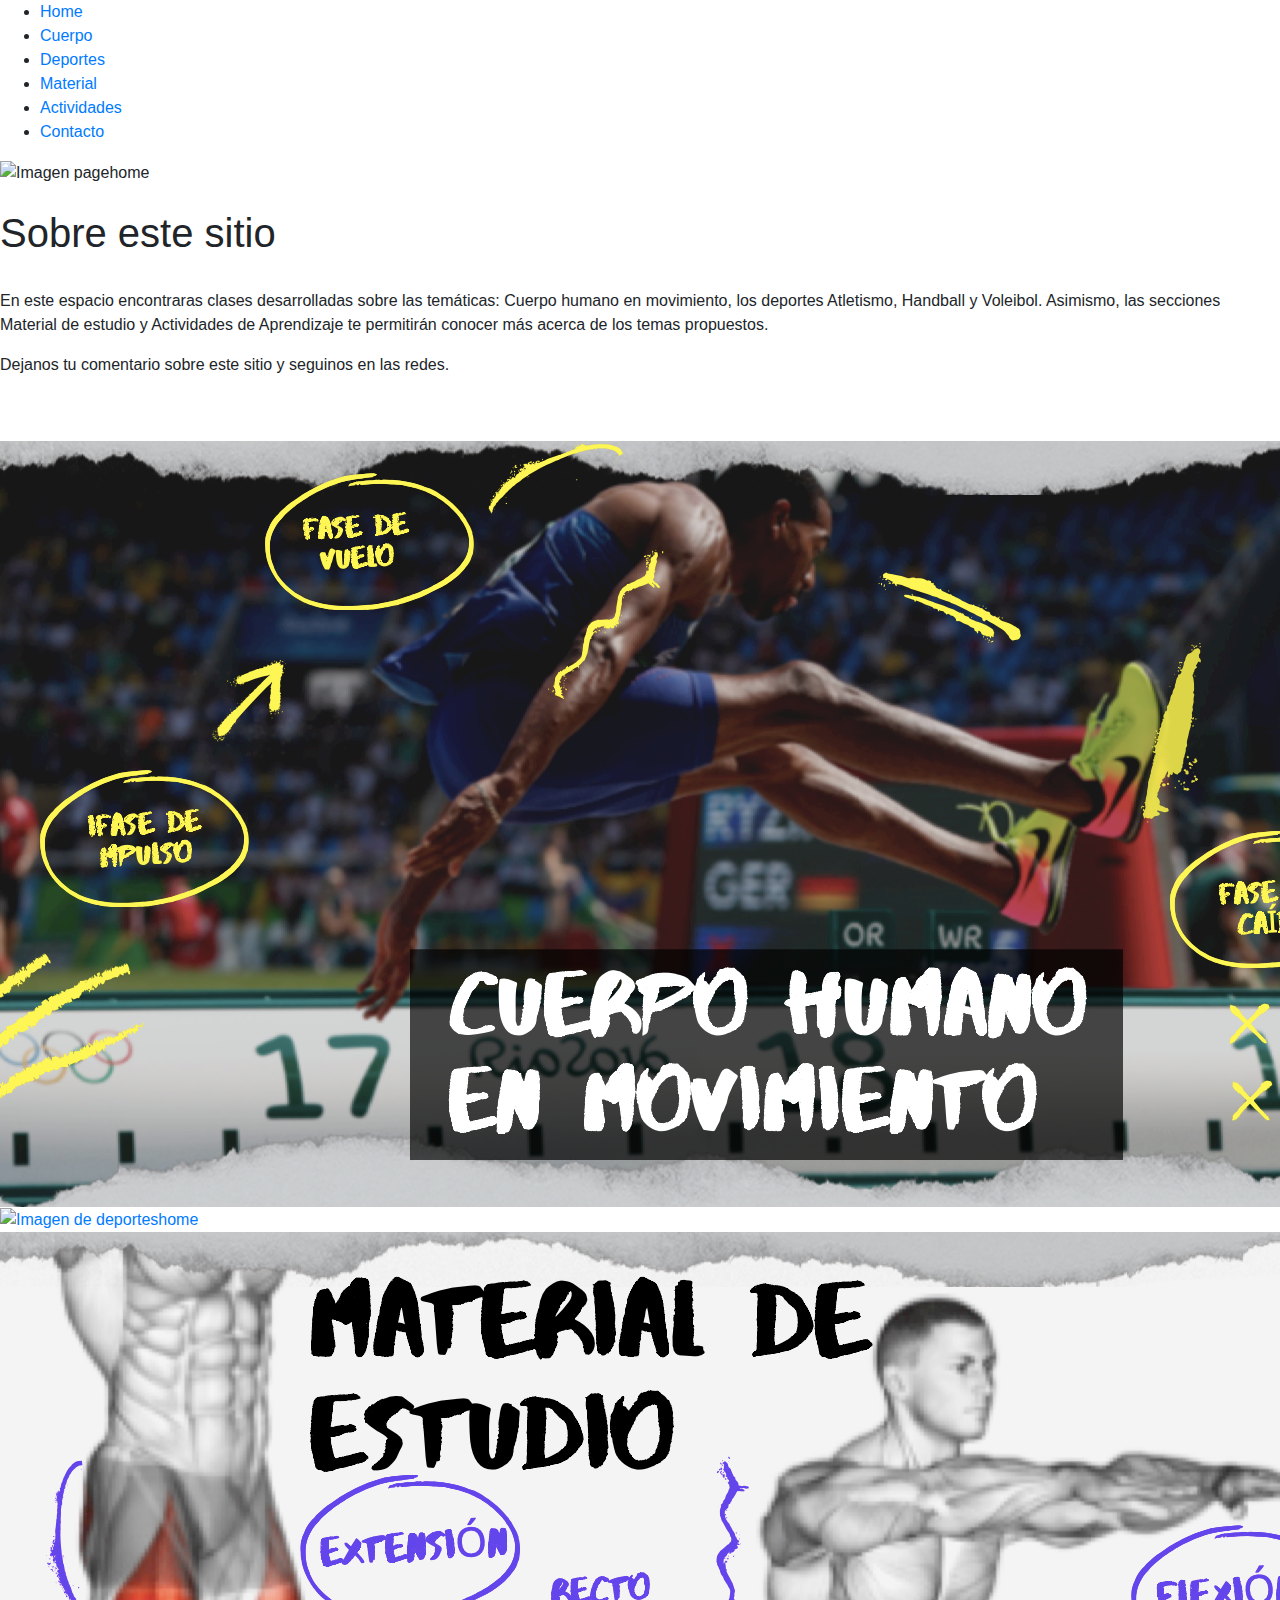
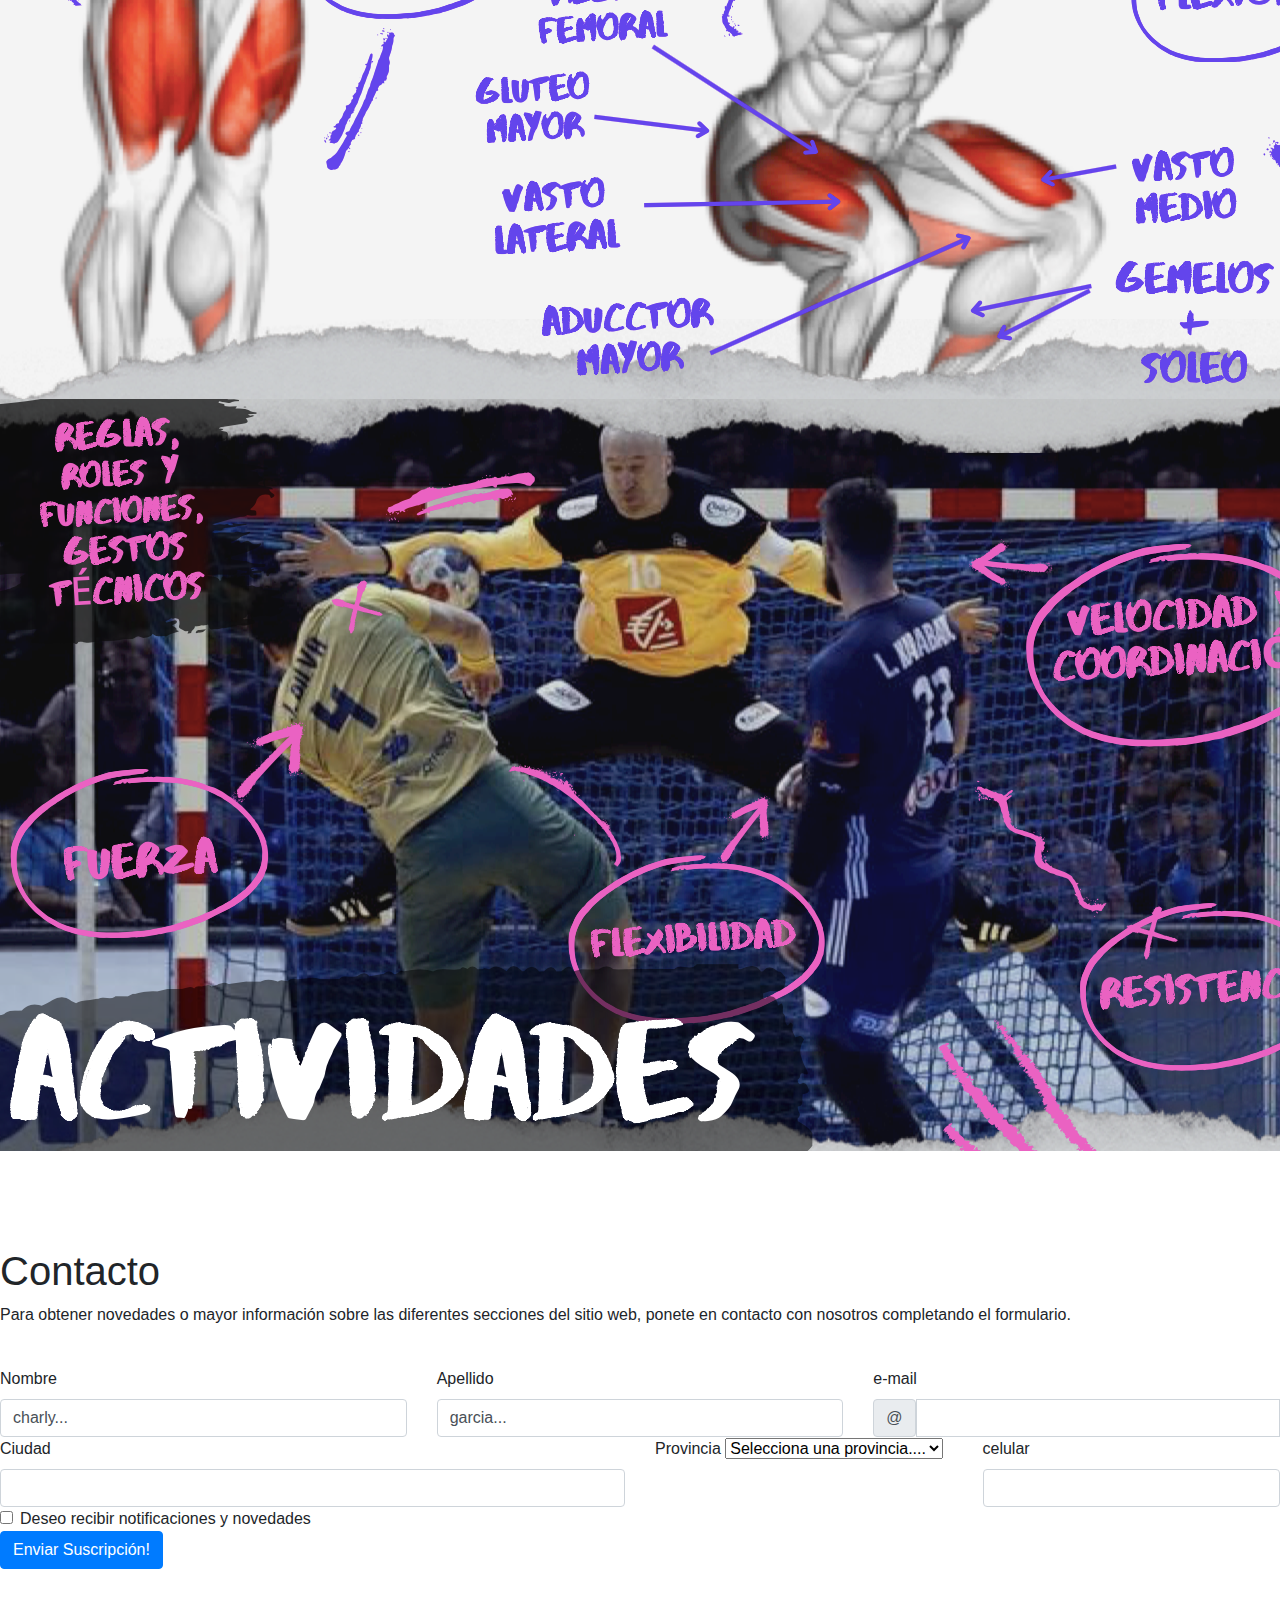
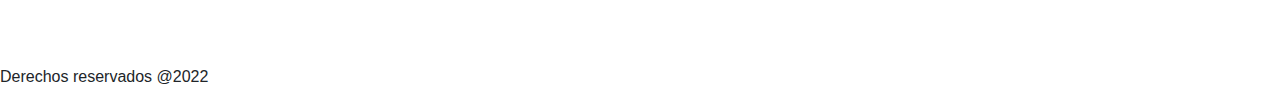
==== commit 3fc807ba: "footer js" ====
--- a/index.html
+++ b/index.html
@@ -8,7 +8,7 @@
     <!-- <link href="https://cdn.jsdelivr.net/npm/bootstrap@5.2.2/dist/css/bootstrap.min.css" rel="stylesheet" integrity="sha384-Zenh87qX5JnK2Jl0vWa8Ck2rdkQ2Bzep5IDxbcnCeuOxjzrPF/et3URy9Bv1WTRi" crossorigin="anonymous"> -->
     <link href='https://unpkg.com/boxicons@2.1.4/css/boxicons.min.css' rel='stylesheet'>
     <link rel="shortcut icon" href="favicon/logo.efdxt.ico">
-    <link href="https://cdn.jsdelivr.net/npm/bootstrap@5.2.2/dist/css/bootstrap.min.css" rel="stylesheet" integrity="sha384-Zenh87qX5JnK2Jl0vWa8Ck2rdkQ2Bzep5IDxbcnCeuOxjzrPF/et3URy9Bv1WTRi" crossorigin="anonymous">
+    <!-- <link href="https://cdn.jsdelivr.net/npm/bootstrap@5.2.2/dist/css/bootstrap.min.css" rel="stylesheet" integrity="sha384-Zenh87qX5JnK2Jl0vWa8Ck2rdkQ2Bzep5IDxbcnCeuOxjzrPF/et3URy9Bv1WTRi" crossorigin="anonymous"> -->
     
     <script src="https://kit.fontawesome.com/e15e8c34af.js" crossorigin="anonymous"></script>
     <link rel="icon" type="image/png" href="">
@@ -157,16 +157,9 @@
 </section>
 <br><br><br><br>
 
-<!-- <footer class="footer">
-    <p>Derechos Reservados</p>
-    <i class="fa-brands fa-whatsapp" style='color:#f6f6f9'></i>
-    <i class="fa-brands fa-instagram" style='color:#f6f6f9'></i>
-    <i class="fa-brands fa-facebook" style='color:#f6f6f9'></i>
-    <!-- <i class='bx bxl-facebook-circle' style='color:#f0f5f4'  ></i>
-    <i class='bx bxl-instagram' style='color:#f3f7f6'  ></i>   
-    <i class='bx bxl-whatsapp' style='color:#f2f7f6'  ></i>    -->
-    
-      </footer>
+<footer id="idfooter">
+</footer>
+
 
       <script src="script.js"></script>
          
